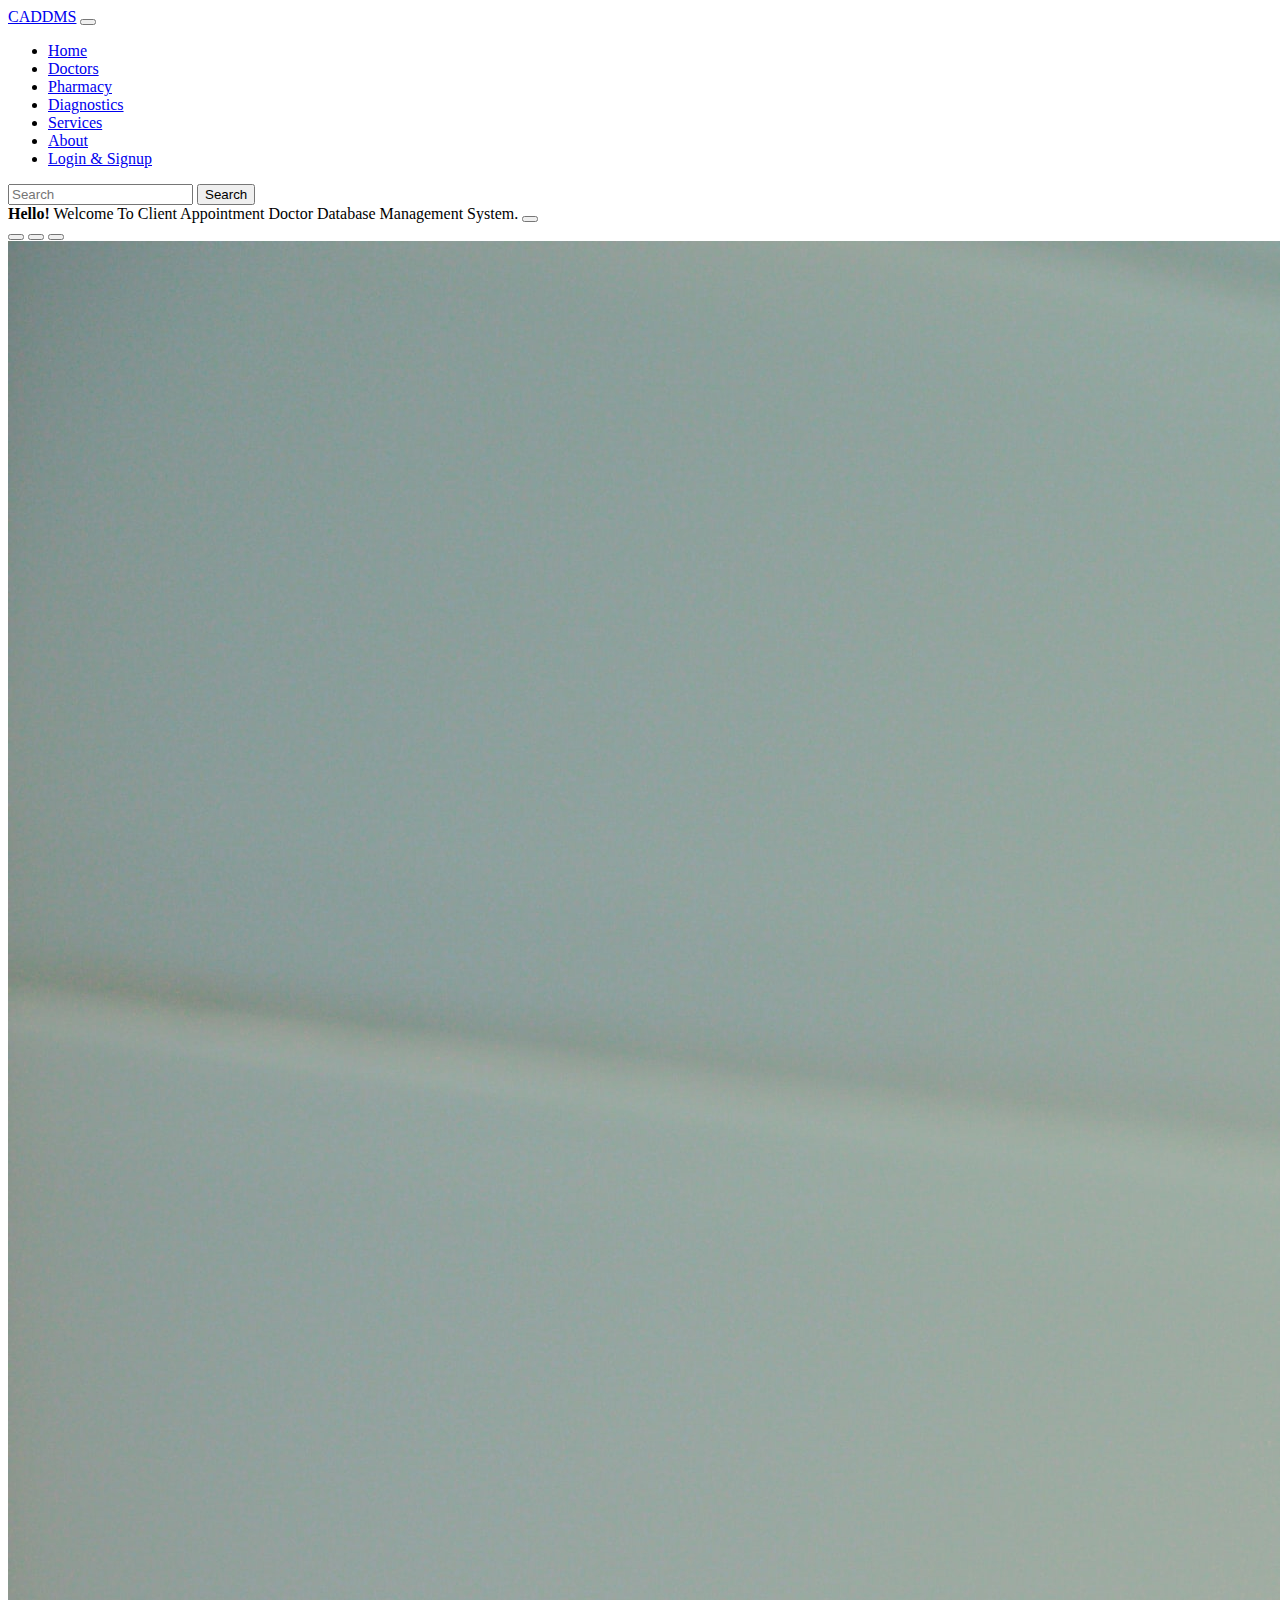
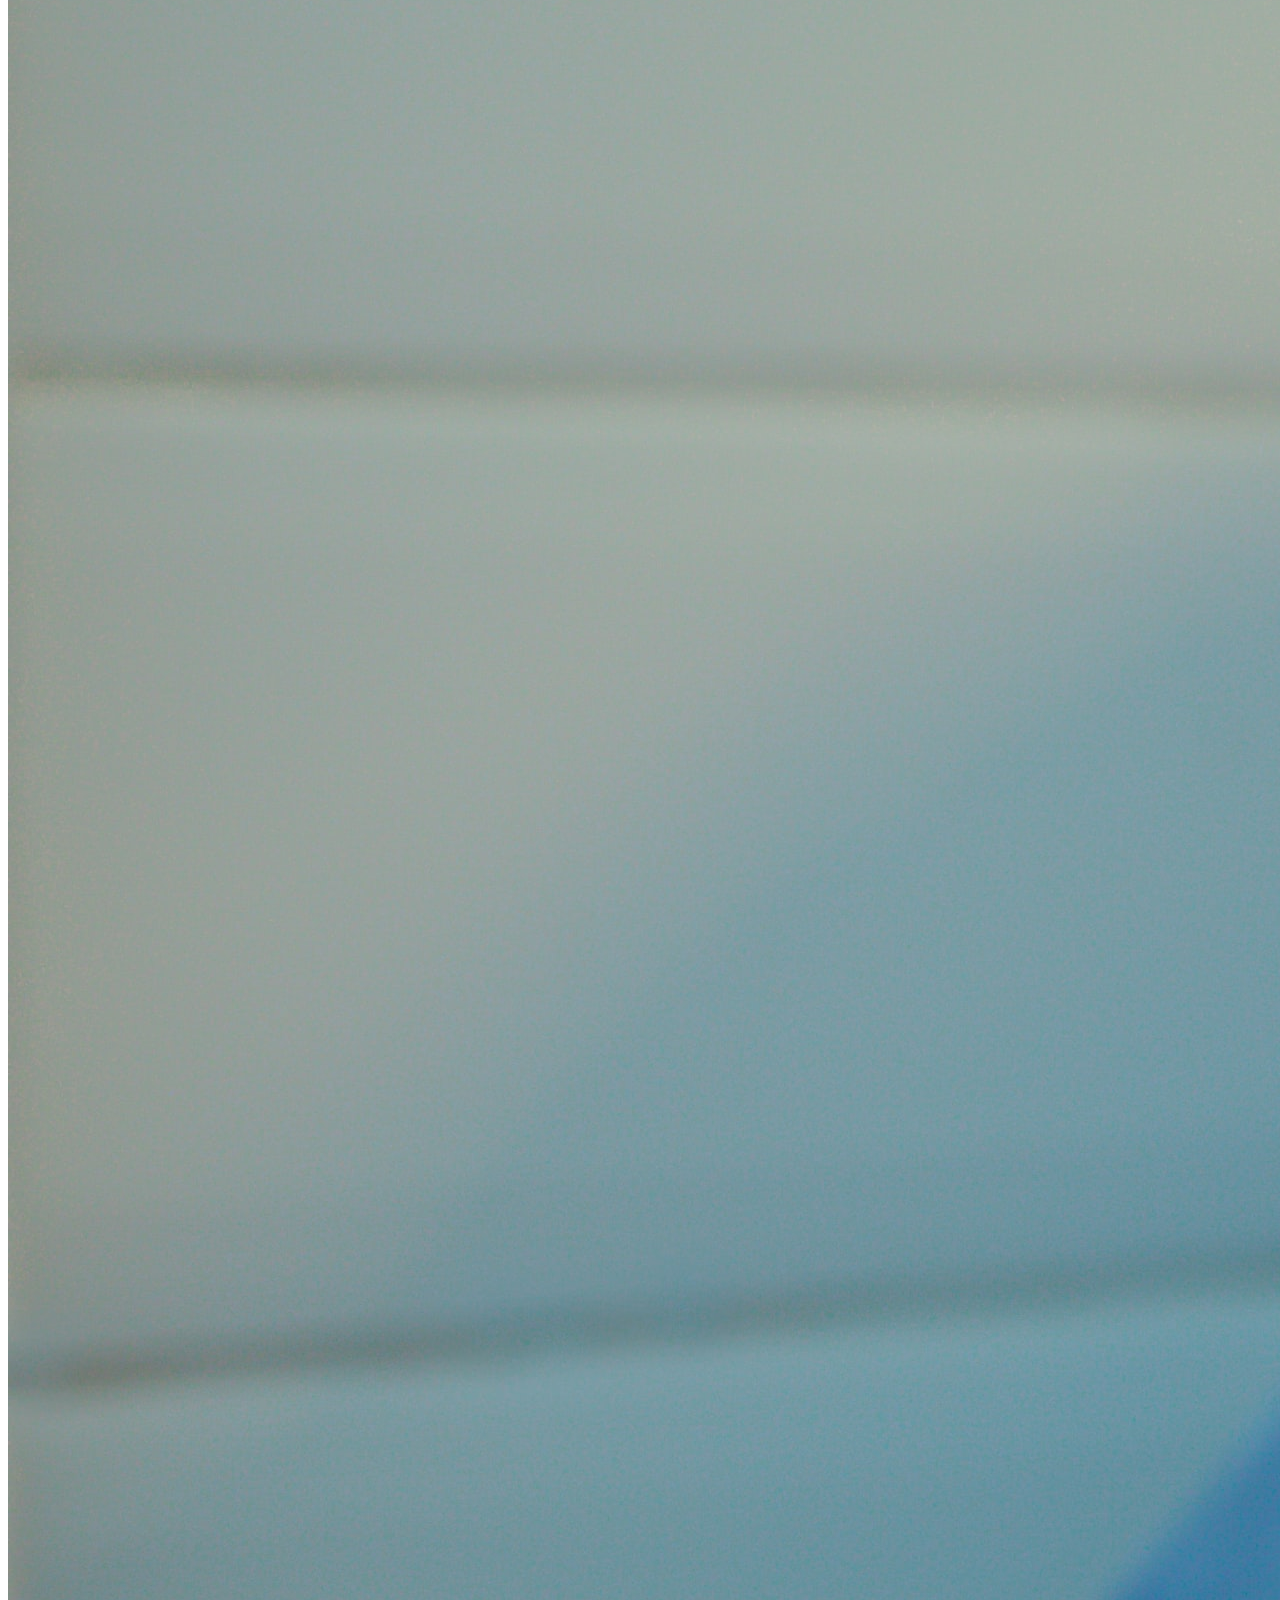
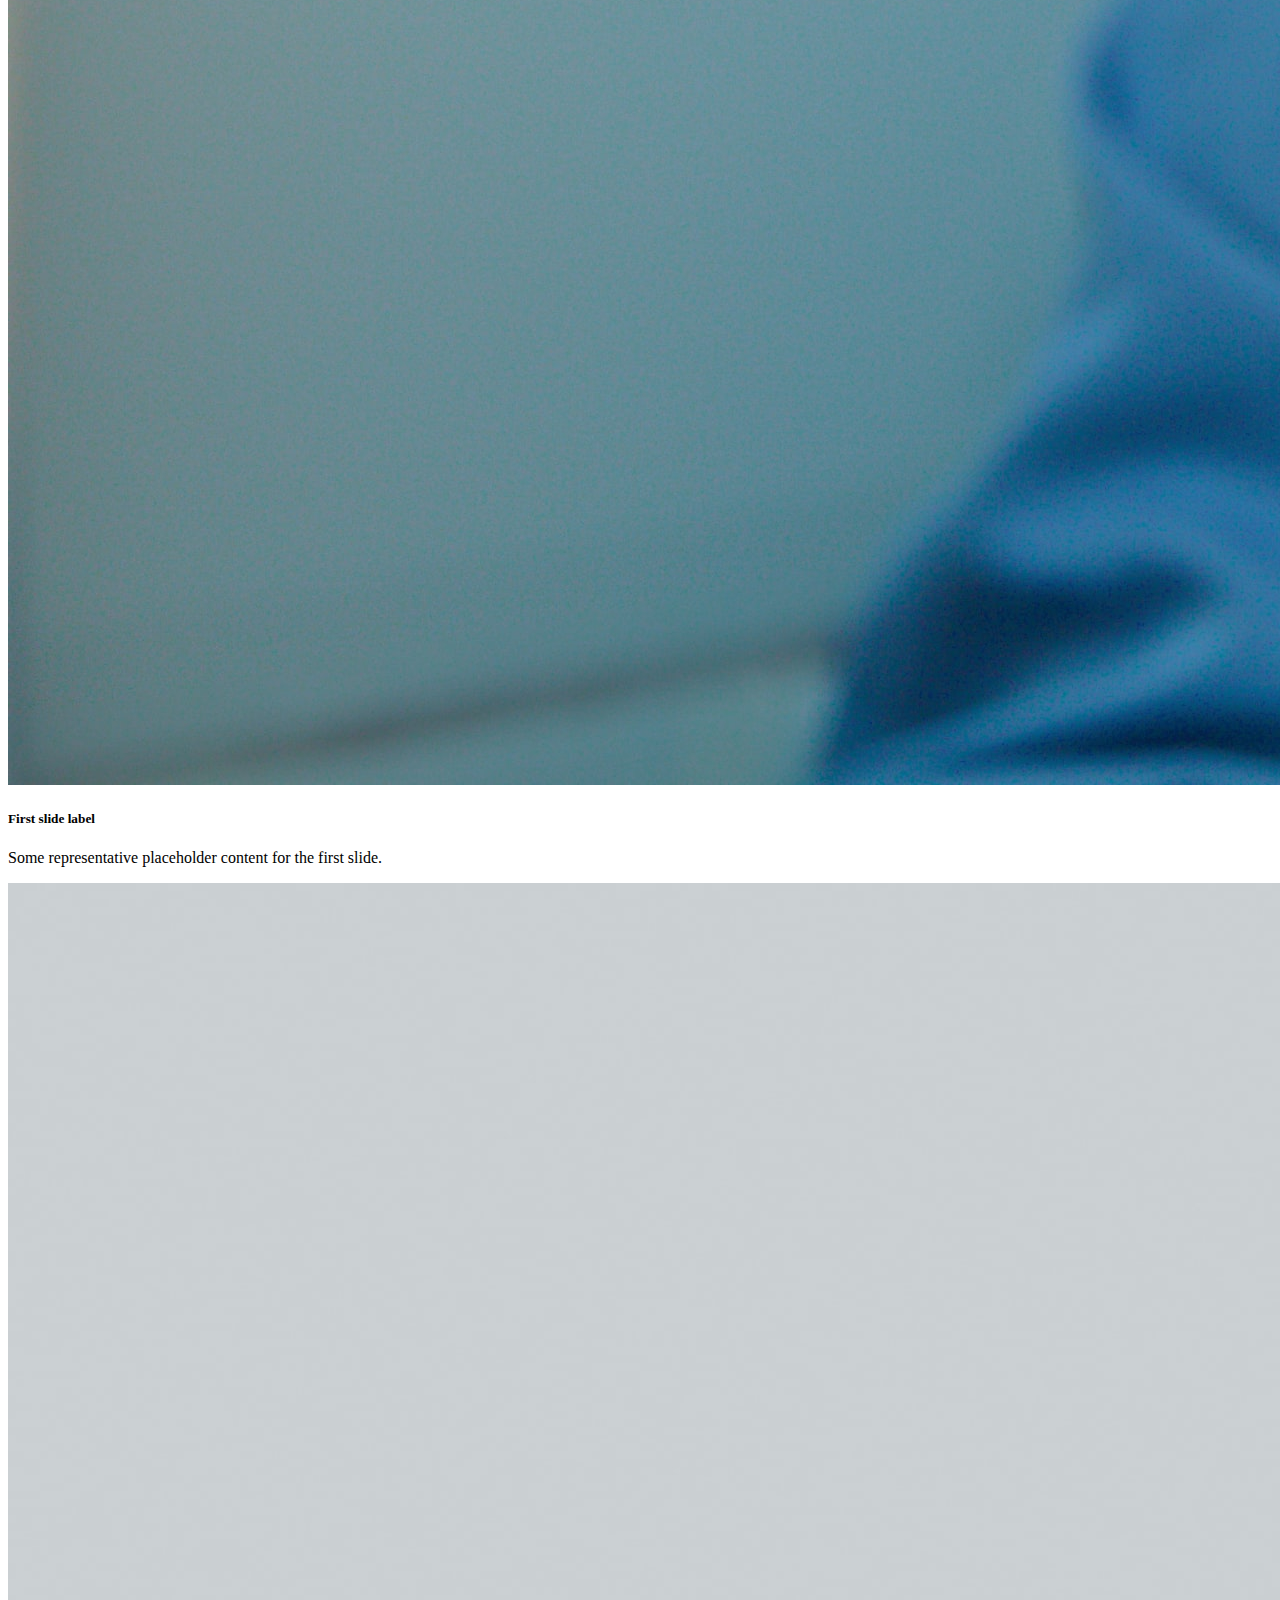
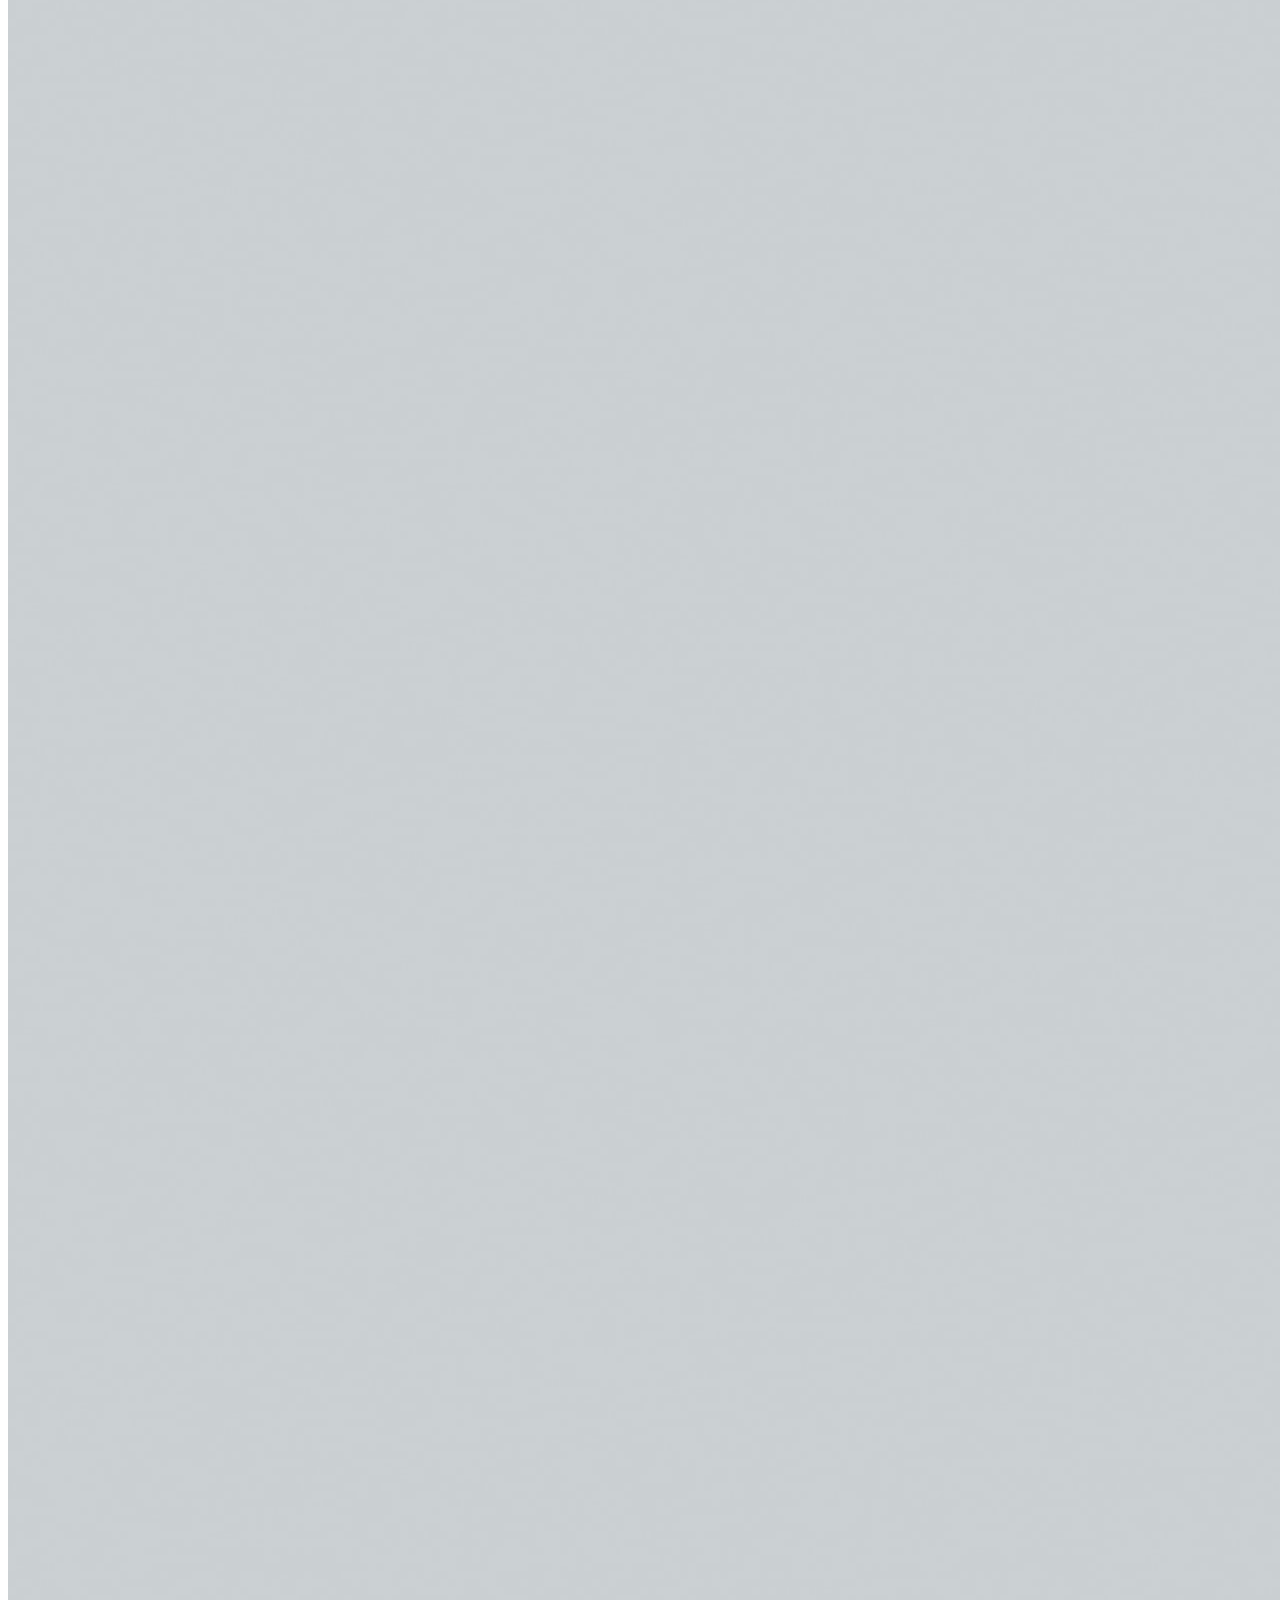
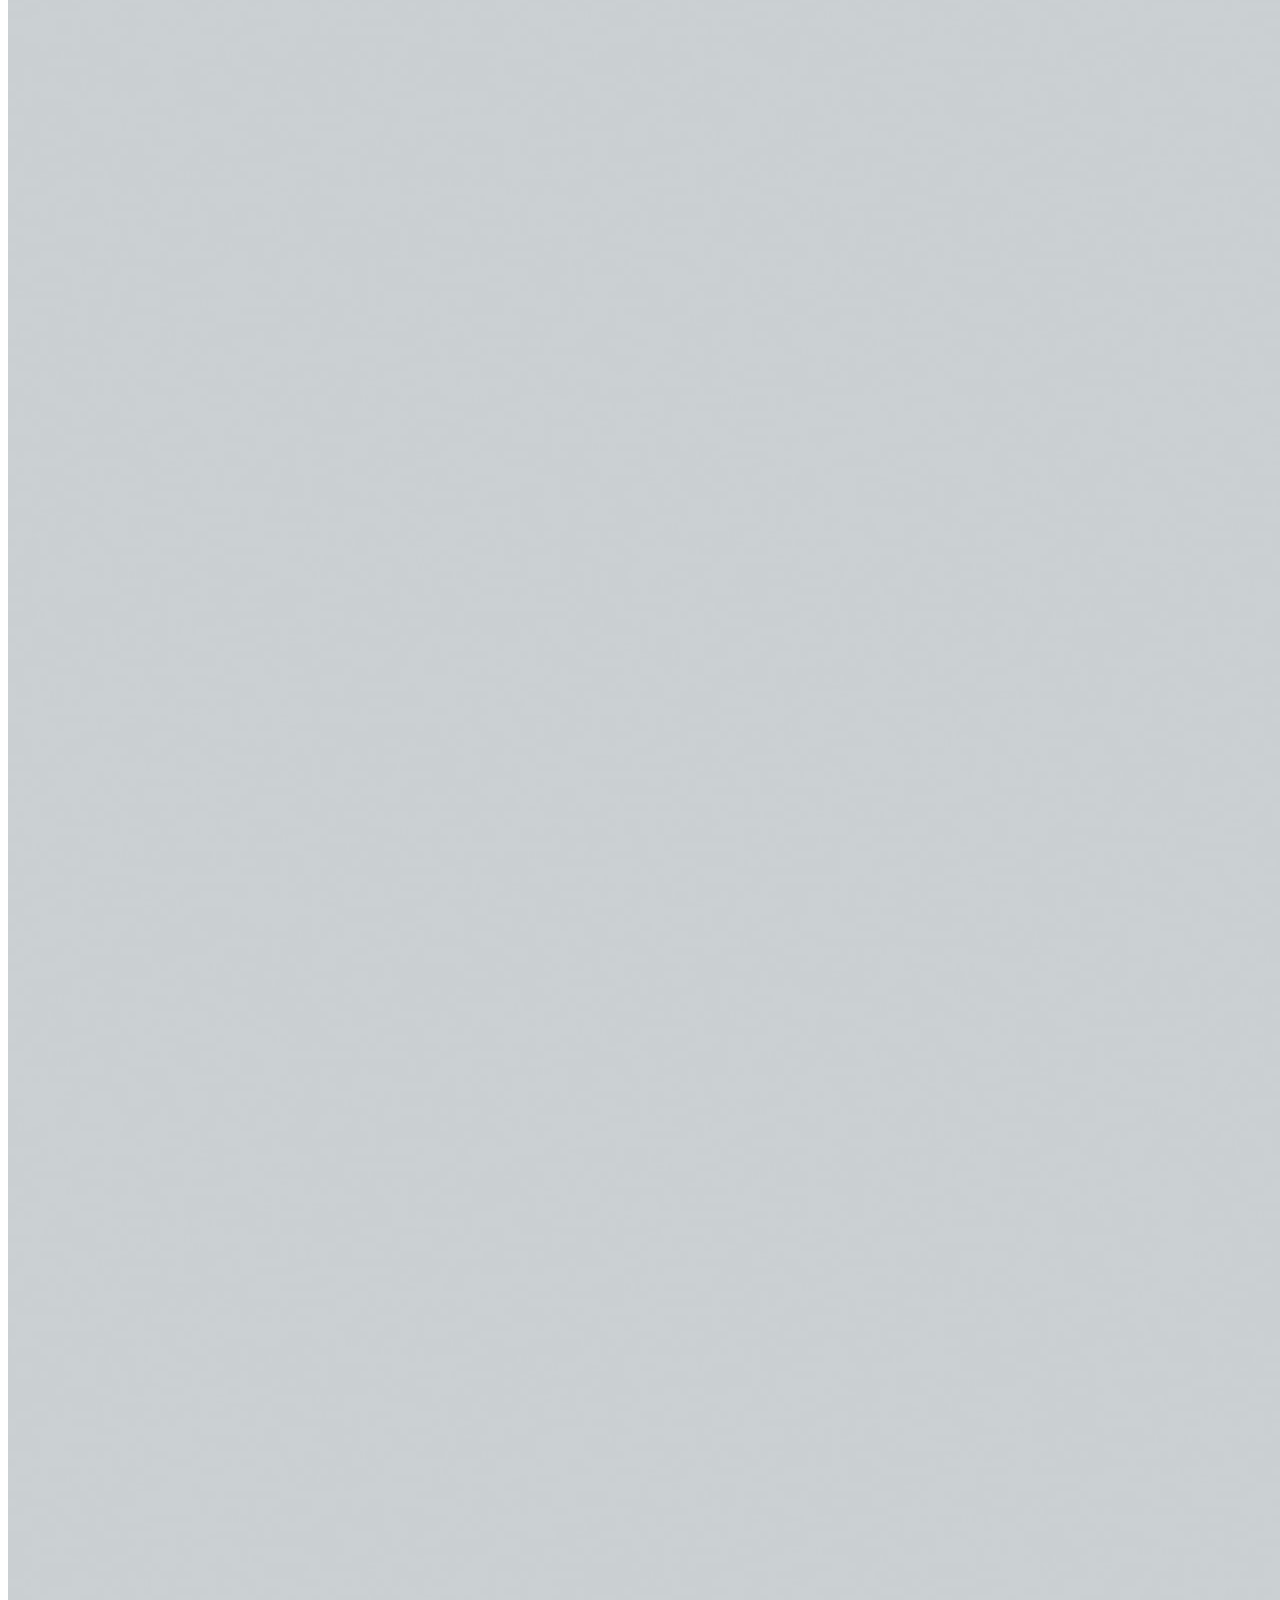
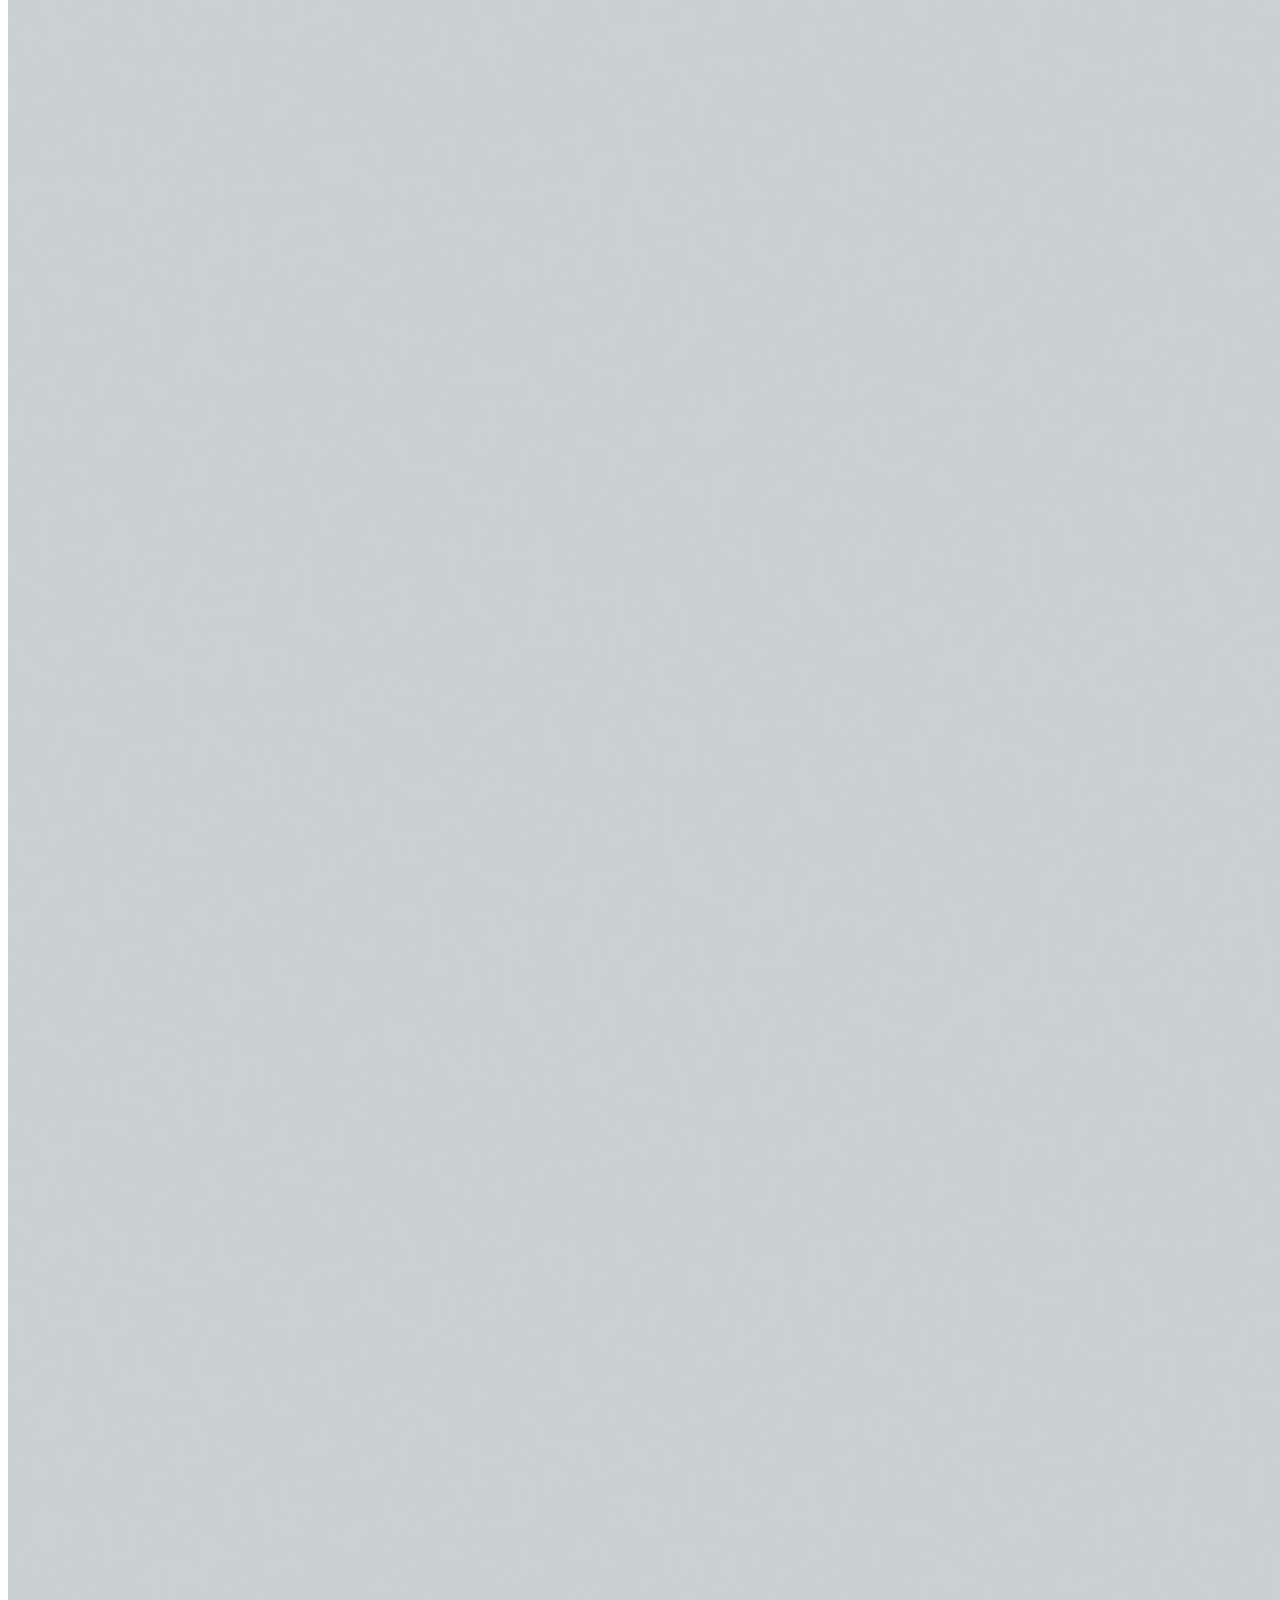
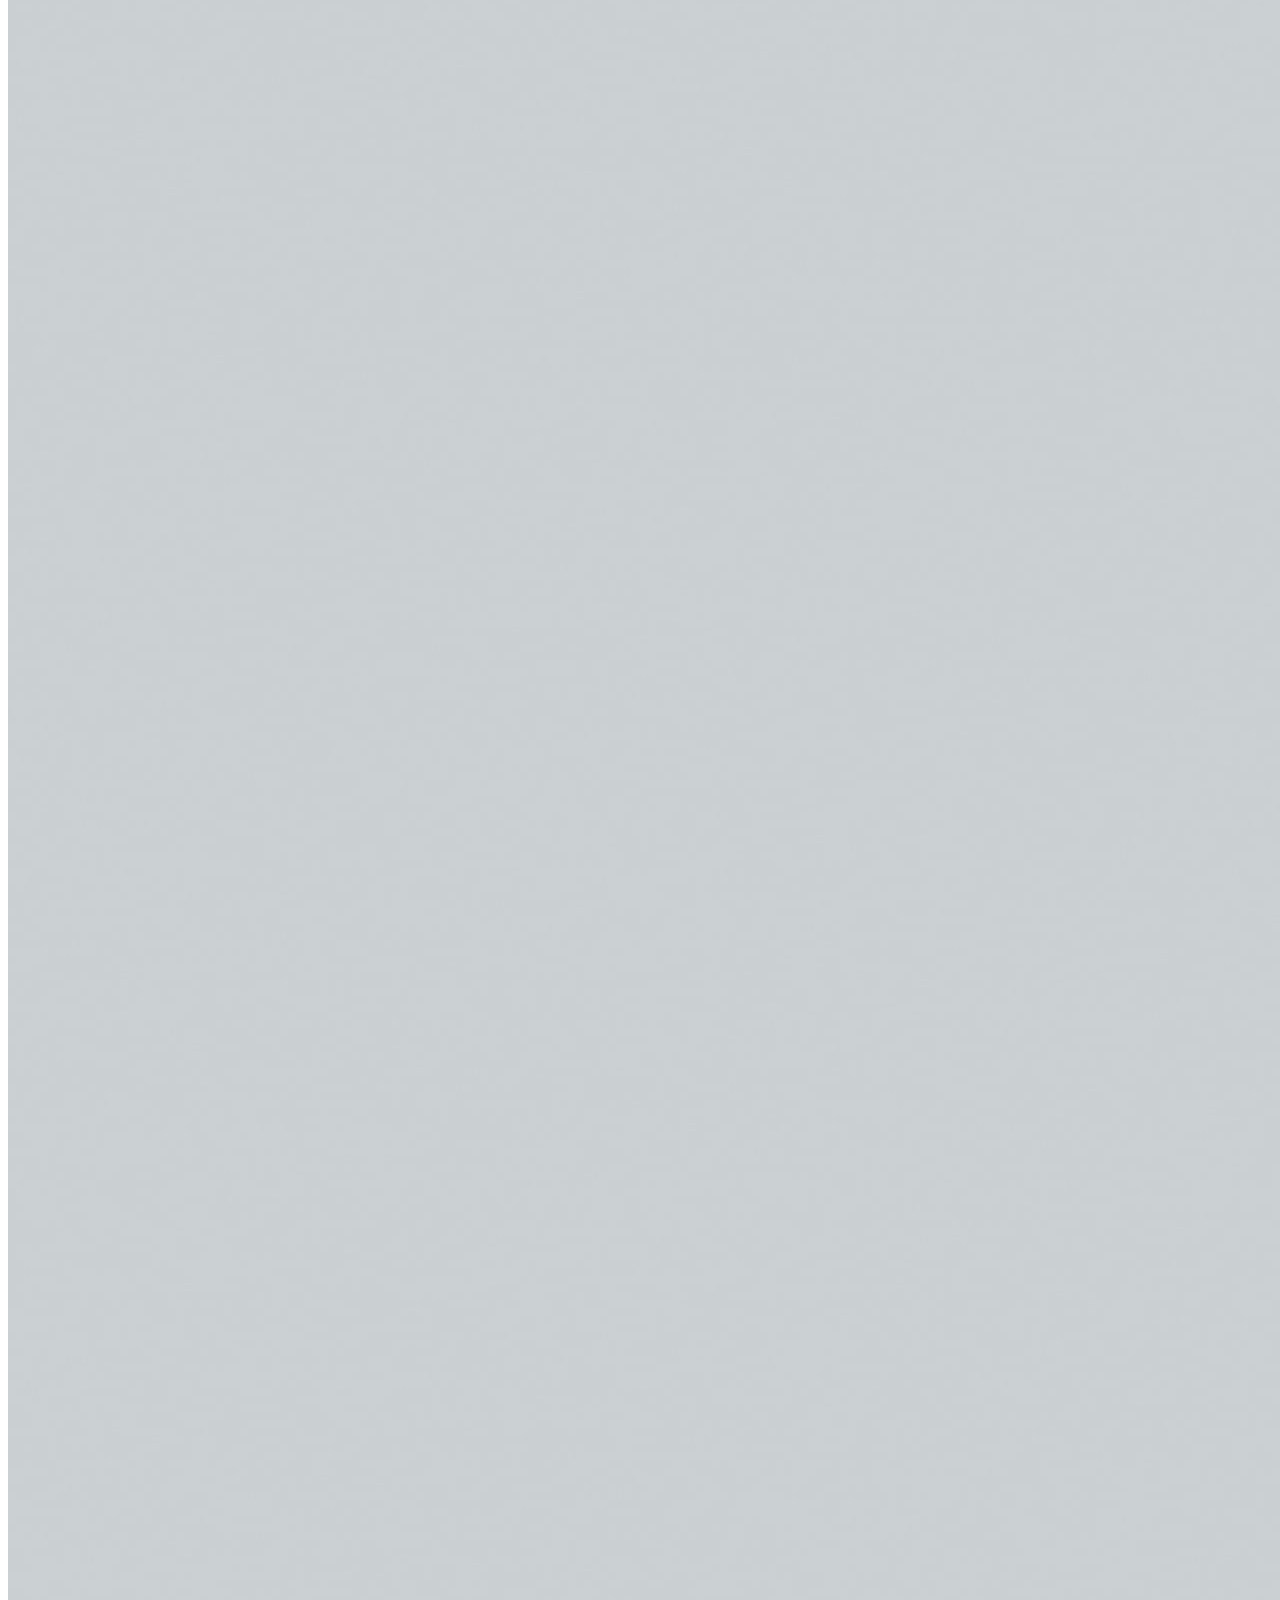
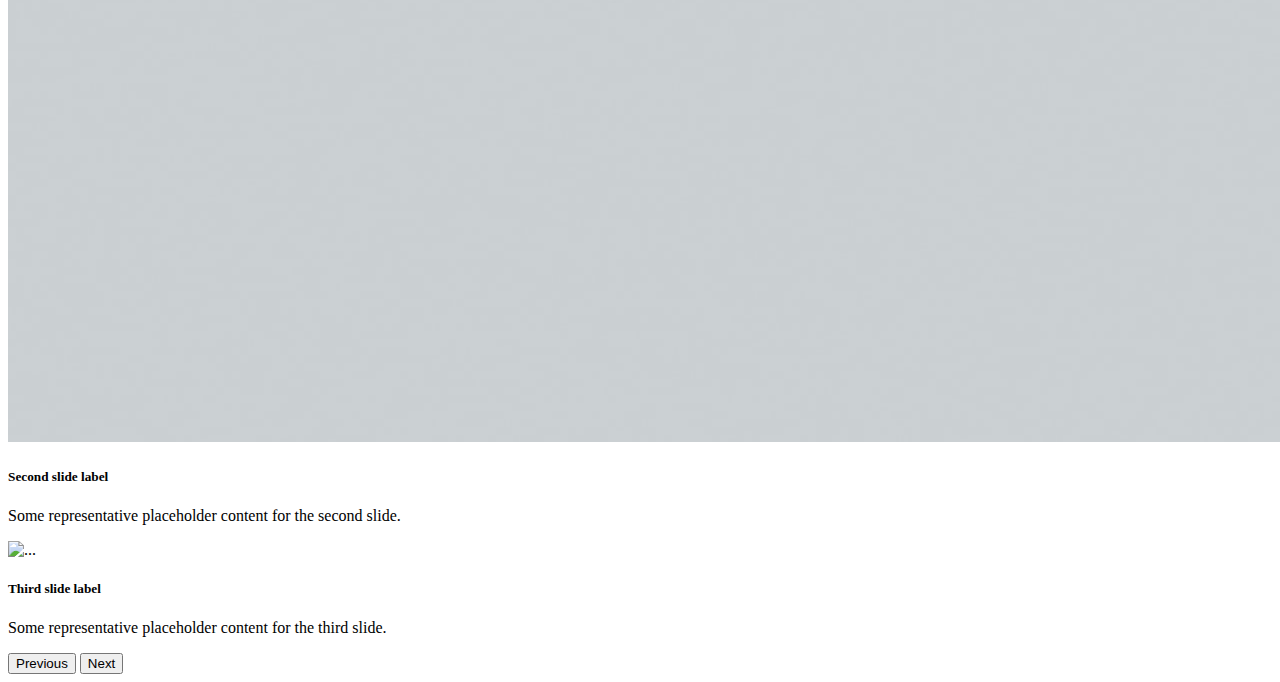
==== index.html @ d6600eea "Add files via upload" ====
<!doctype html>
<html lang="en">

<head>
    <!-- Required meta tags -->
    <meta charset="utf-8">
    <meta name="viewport" content="width=device-width, initial-scale=1">

    <!-- Bootstrap CSS -->
    <link href="https://cdn.jsdelivr.net/npm/bootstrap@5.0.0-beta2/dist/css/bootstrap.min.css" rel="stylesheet"
        integrity="sha384-BmbxuPwQa2lc/FVzBcNJ7UAyJxM6wuqIj61tLrc4wSX0szH/Ev+nYRRuWlolflfl" crossorigin="anonymous">

    <title>CADDMS - For a healthy society
    </title>
</head>

<body>
    <nav class="navbar navbar-expand-lg navbar-dark bg-dark">
        <div class="container-fluid">
            <a class="navbar-brand" href="#">CADDMS</a>
            <button class="navbar-toggler" type="button" data-bs-toggle="collapse"
                data-bs-target="#navbarSupportedContent" aria-controls="navbarSupportedContent" aria-expanded="false"
                aria-label="Toggle navigation">
                <span class="navbar-toggler-icon"></span>
            </button>
            <div class="collapse navbar-collapse" id="navbarSupportedContent">
                <ul class="navbar-nav me-auto mb-2 mb-lg-0">
                    <li class="nav-item">
                        <a class="nav-link" aria-current="page" href="/home.html">Home</a>
                    </li>
                    <li class="nav-item">
                        <a class="nav-link" href="/doctors.html">Doctors</a>
                    </li>
                    <li class="nav-item">
                        <a class="nav-link" href="/pharmacy.html">Pharmacy</a>
                    </li>

                    <li class="nav-item">
                        <a class="nav-link" href="/diagnostics.html">Diagnostics</a>
                    </li>
                    <li class="nav-item">
                        <a class="nav-link" href="/services.html">Services</a>
                    </li>
                    <li class="nav-item">
                        <a class="nav-link" href="/about.html">About</a>
                    </li>
                    <li class="nav-item">
                        <a class="nav-link" href="/login&signup.html">Login & Signup</a>
                    </li>

                </ul>
                <form class="d-flex">
                    <input class="form-control me-2" type="search" placeholder="Search" aria-label="Search">
                    <button class="btn btn-outline-success" type="submit">Search</button>
                </form>
            </div>
        </div>
    </nav>

    <div class="alert alert-success alert-dismissible fade show" role="alert">
        <strong>Hello!</strong> Welcome To Client Appointment Doctor Database Management System.
        <button type="button" class="btn-close" data-bs-dismiss="alert" aria-label="Close"></button>
    </div>

    </div>
    <div id="carouselExampleDark" class="carousel slide carousel-fade" data-bs-ride="carousel">
        <div class="carousel-indicators">
            <button type="button" data-bs-target="#carouselExampleDark" data-bs-slide-to="0" class="active"
                aria-current="true" aria-label="Slide 1"></button>
            <button type="button" data-bs-target="#carouselExampleDark" data-bs-slide-to="1"
                aria-label="Slide 2"></button>
            <button type="button" data-bs-target="#carouselExampleDark" data-bs-slide-to="2"
                aria-label="Slide 3"></button>
        </div>
        <div class="carousel-inner">
            <div class="carousel-item active" data-bs-interval="10000">
                <img src="1.jpg.jpg" class="d-block w-100" alt="...">
                <div class="carousel-caption d-none d-md-block">
                    <h5>First slide label</h5>
                    <p>Some representative placeholder content for the first slide.</p>
                </div>
            </div>
            <div class="carousel-item" data-bs-interval="2000">
                <img src="2.jpg.jpg" class="d-block w-100" alt="...">
                <div class="carousel-caption d-none d-md-block">
                    <h5>Second slide label</h5>
                    <p>Some representative placeholder content for the second slide.</p>
                </div>
            </div>
            <div class="carousel-item">
                <img src="3.jpg.jpg" class="d-block w-100" alt="...">
                <div class="carousel-caption d-none d-md-block">
                    <h5>Third slide label</h5>
                    <p>Some representative placeholder content for the third slide.</p>
                </div>
            </div>
        </div>
        <button class="carousel-control-prev" type="button" data-bs-target="#carouselExampleDark" data-bs-slide="prev">
            <span class="carousel-control-prev-icon" aria-hidden="true"></span>
            <span class="visually-hidden">Previous</span>
        </button>
        <button class="carousel-control-next" type="button" data-bs-target="#carouselExampleDark" data-bs-slide="next">
            <span class="carousel-control-next-icon" aria-hidden="true"></span>
            <span class="visually-hidden">Next</span>
        </button>
    </div>
    <!-- Optional JavaScript; choose one of the two! -->

    <!-- Option 1: Bootstrap Bundle with Popper -->
    <script src="https://cdn.jsdelivr.net/npm/bootstrap@5.0.0-beta2/dist/js/bootstrap.bundle.min.js"
        integrity="sha384-b5kHyXgcpbZJO/tY9Ul7kGkf1S0CWuKcCD38l8YkeH8z8QjE0GmW1gYU5S9FOnJ0"
        crossorigin="anonymous"></script>

    <!-- Option 2: Separate Popper and Bootstrap JS -->
    <!--
    <script src="https://cdn.jsdelivr.net/npm/@popperjs/core@2.6.0/dist/umd/popper.min.js" integrity="sha384-KsvD1yqQ1/1+IA7gi3P0tyJcT3vR+NdBTt13hSJ2lnve8agRGXTTyNaBYmCR/Nwi" crossorigin="anonymous"></script>
    <script src="https://cdn.jsdelivr.net/npm/bootstrap@5.0.0-beta2/dist/js/bootstrap.min.js" integrity="sha384-nsg8ua9HAw1y0W1btsyWgBklPnCUAFLuTMS2G72MMONqmOymq585AcH49TLBQObG" crossorigin="anonymous"></script>
    -->
</body>

</html>
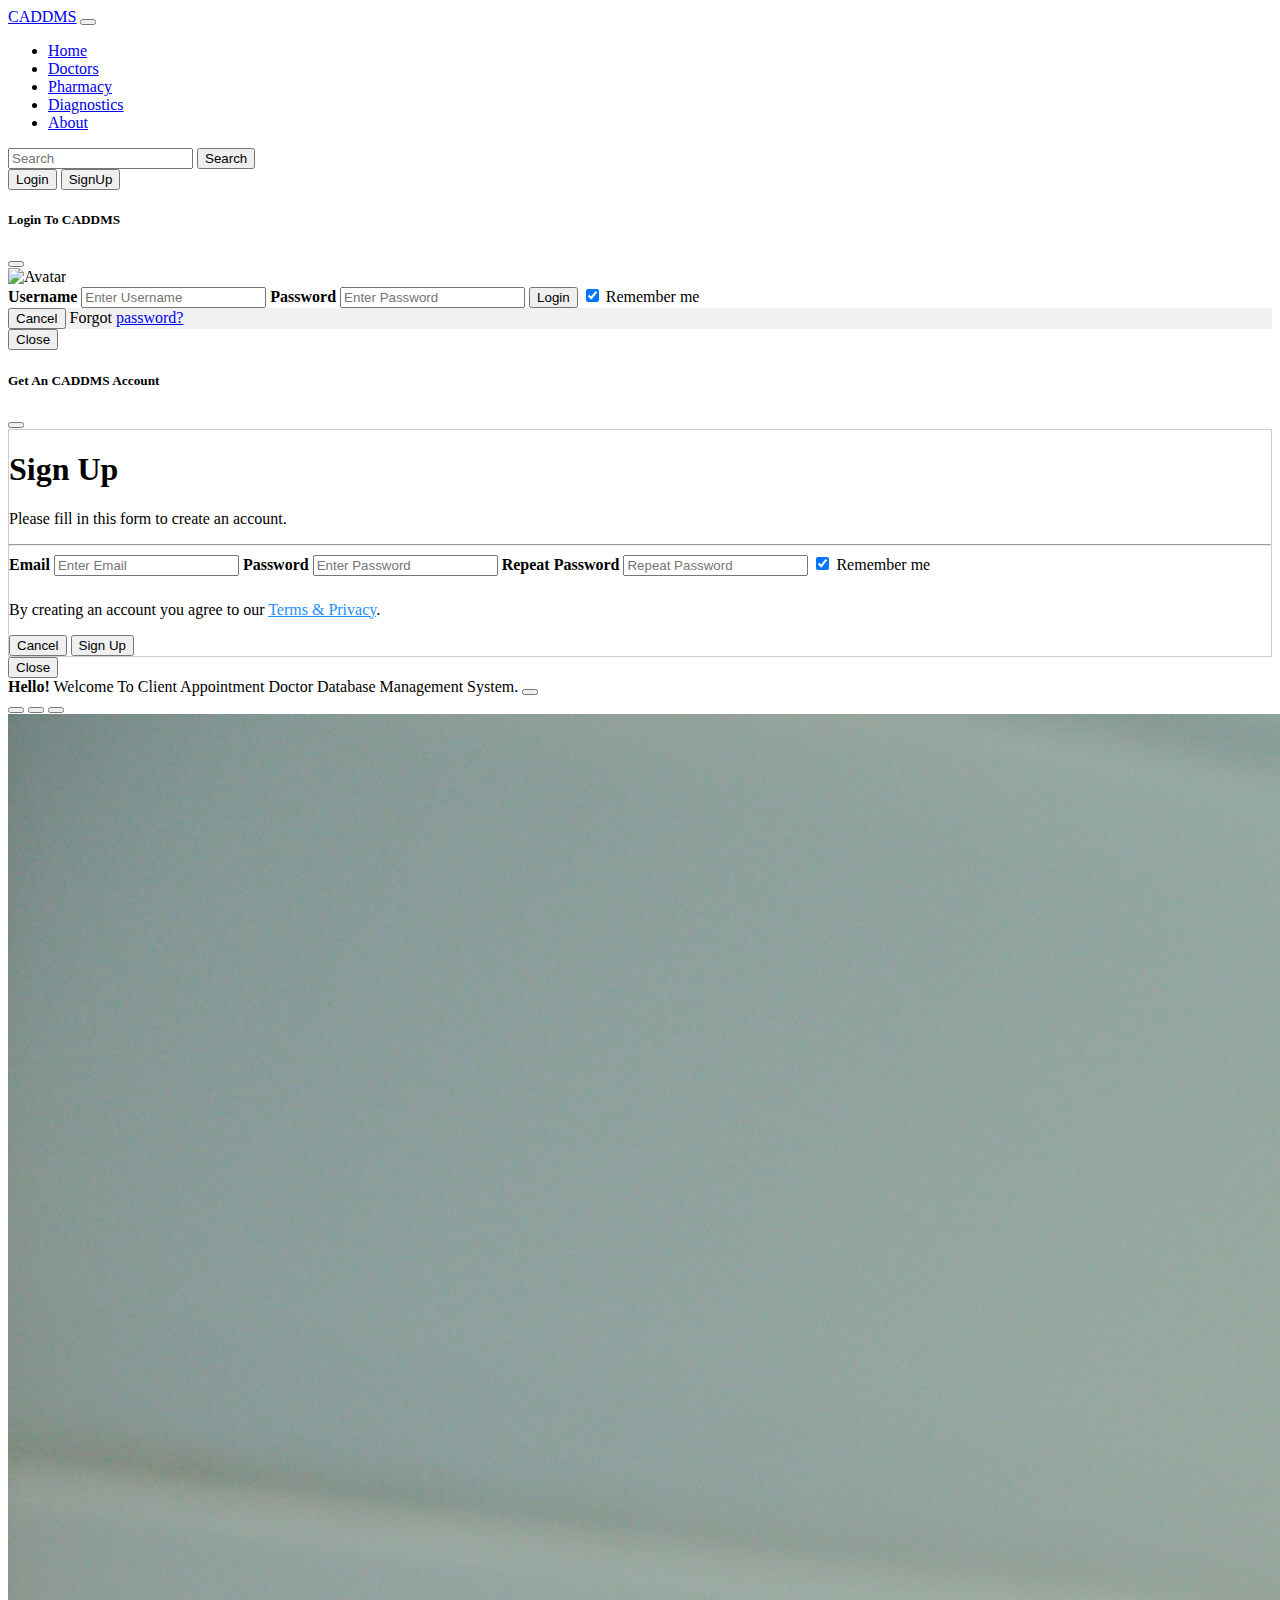
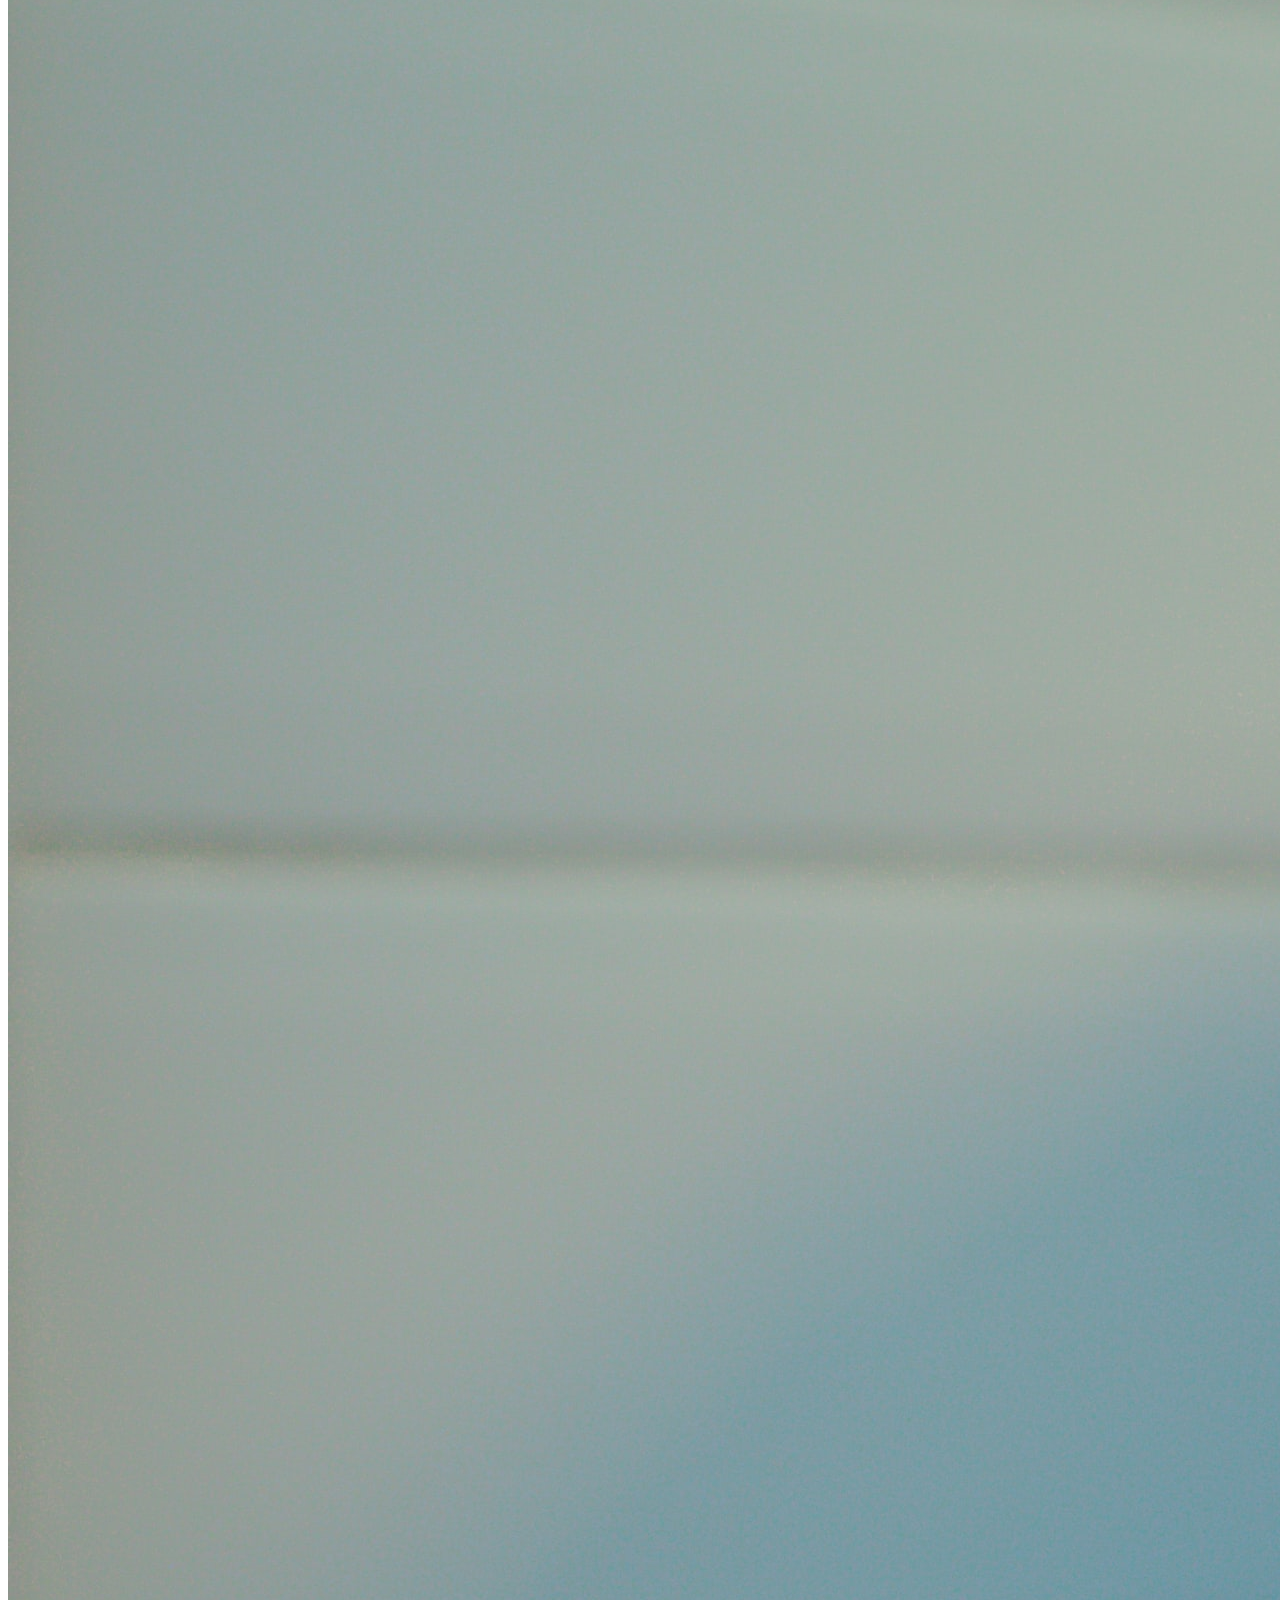
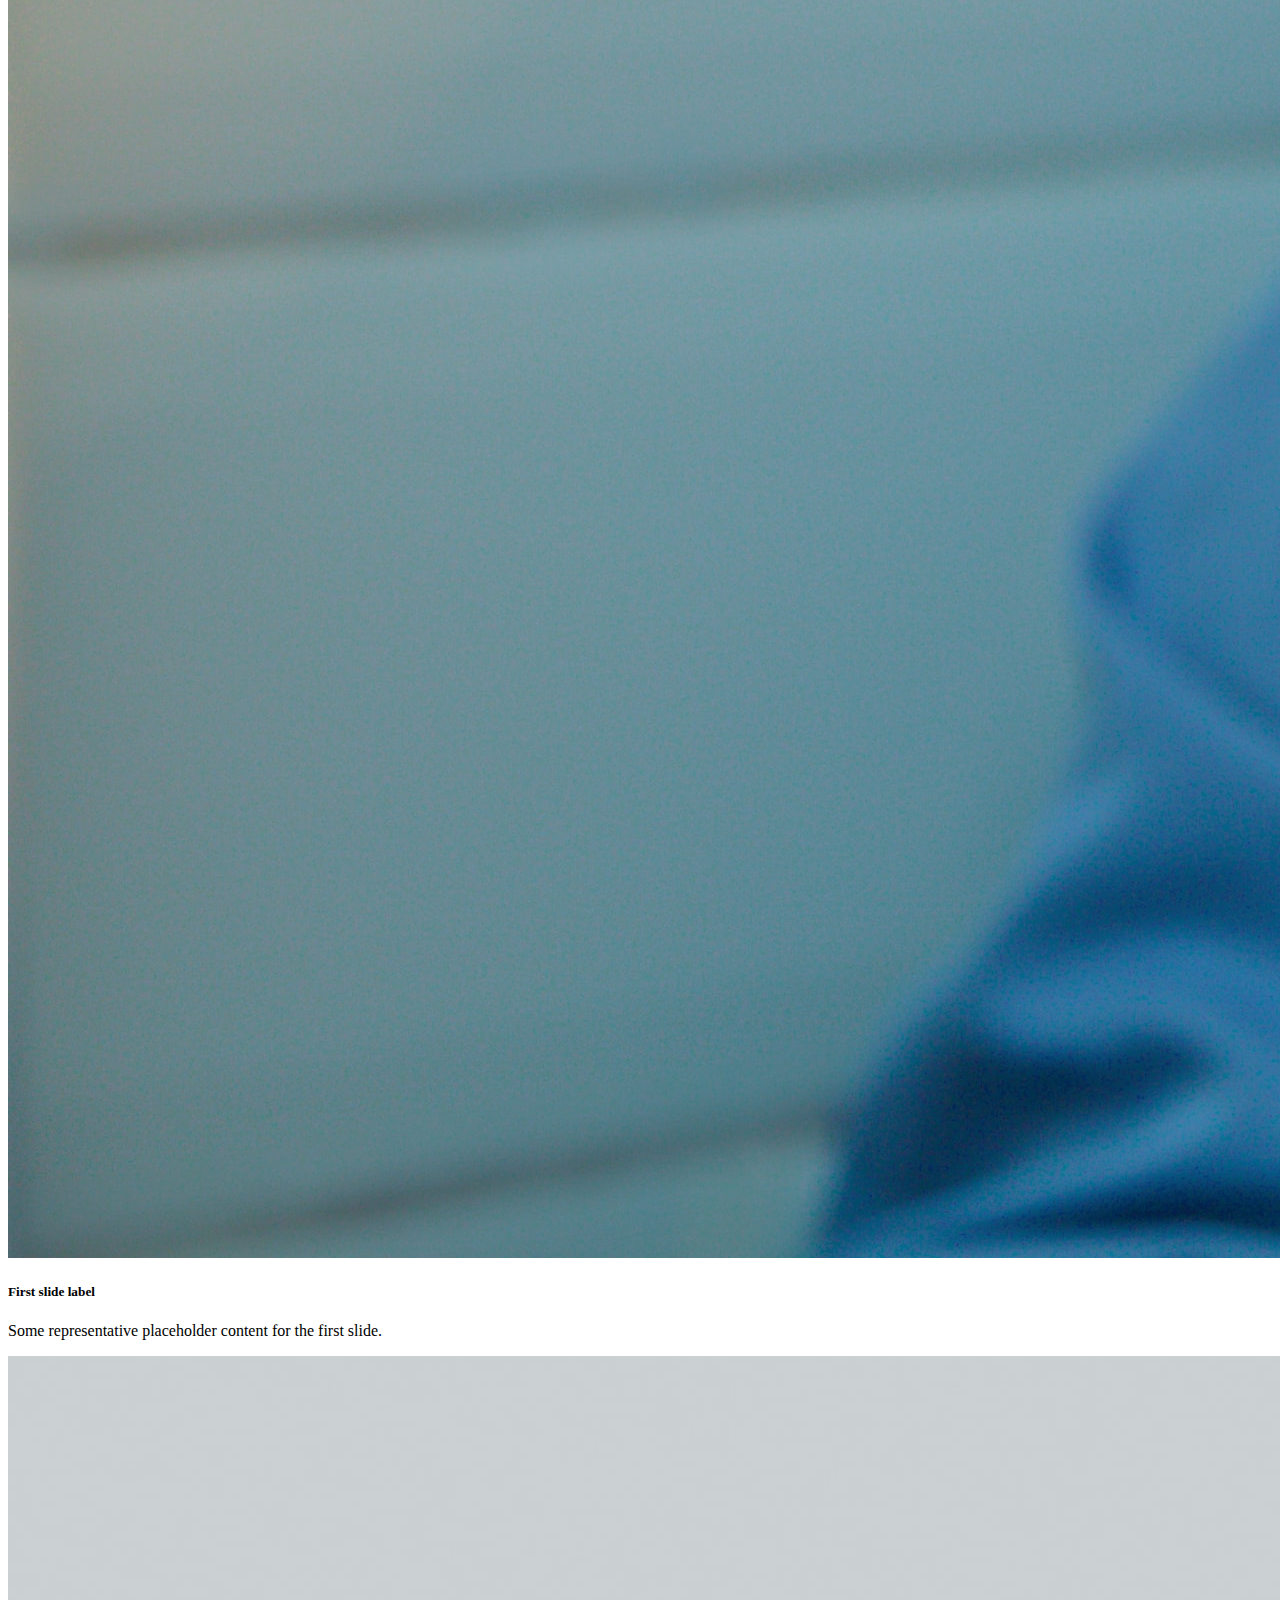
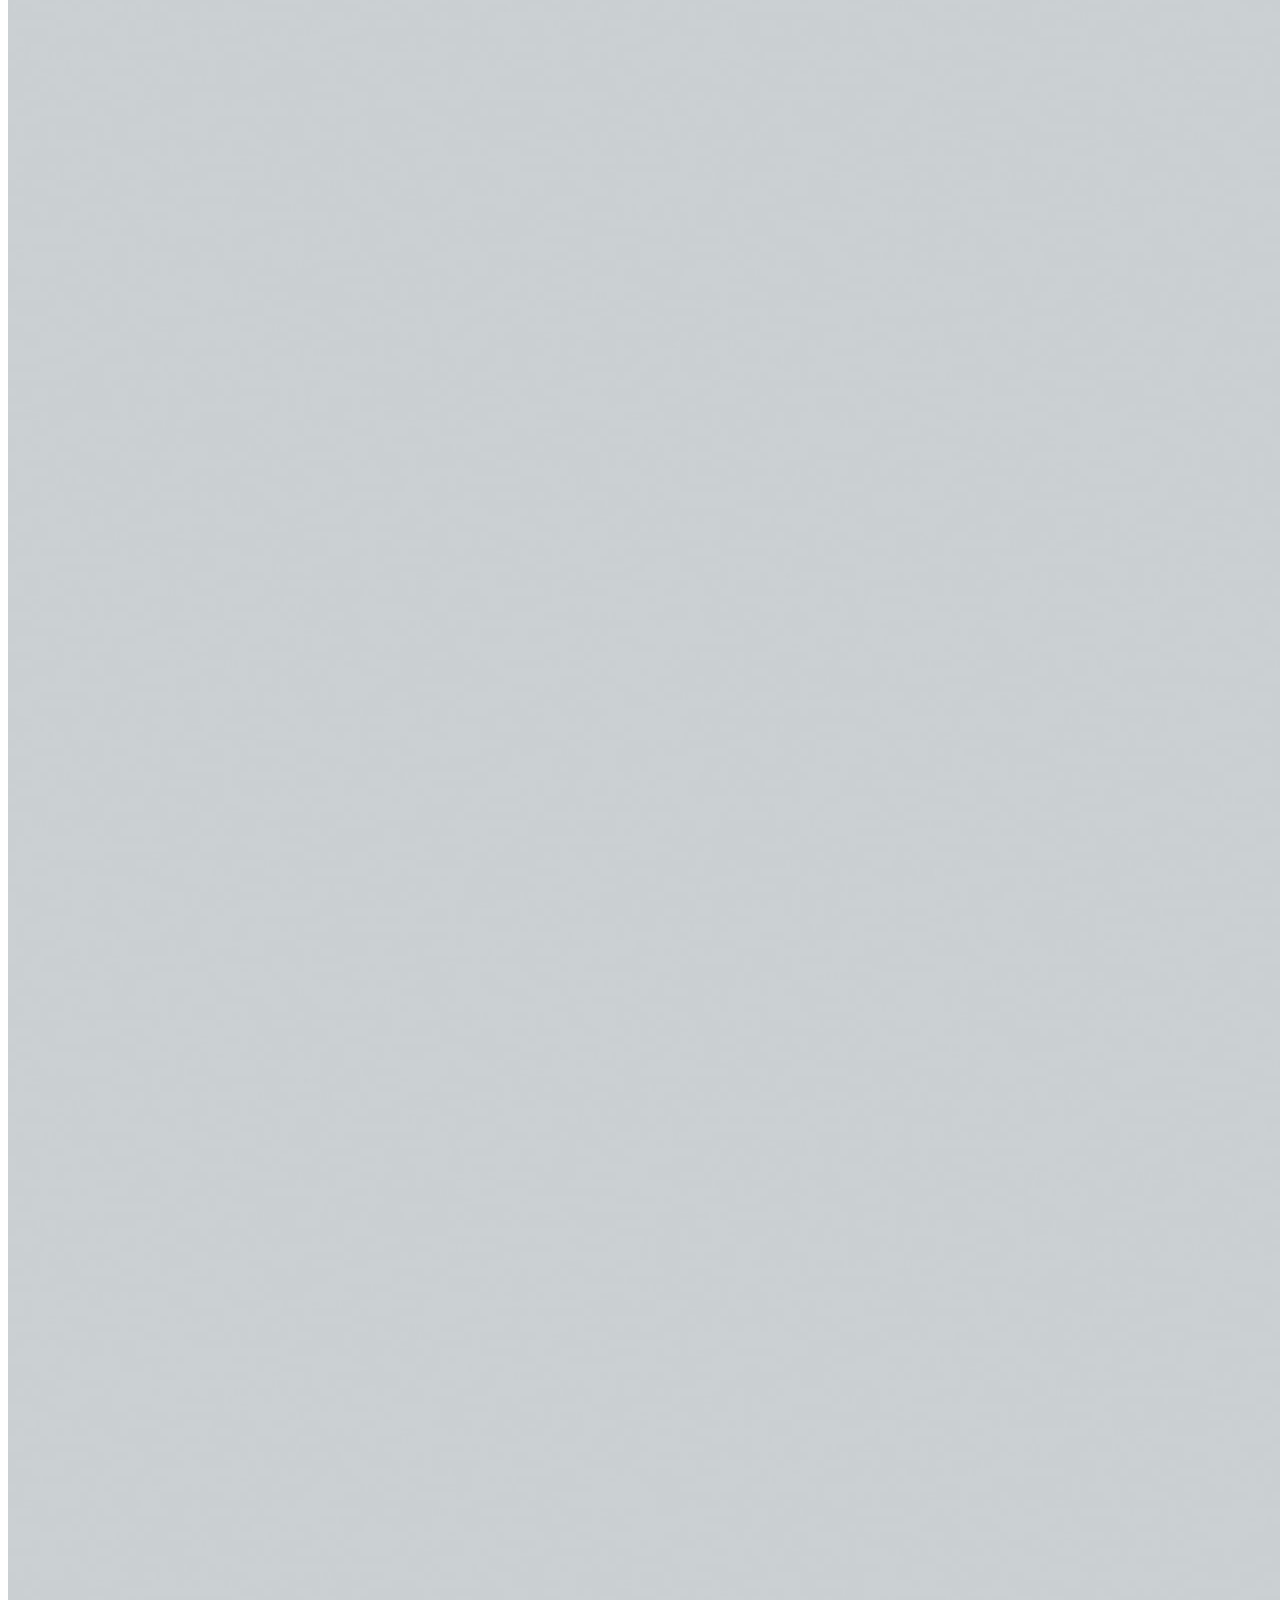
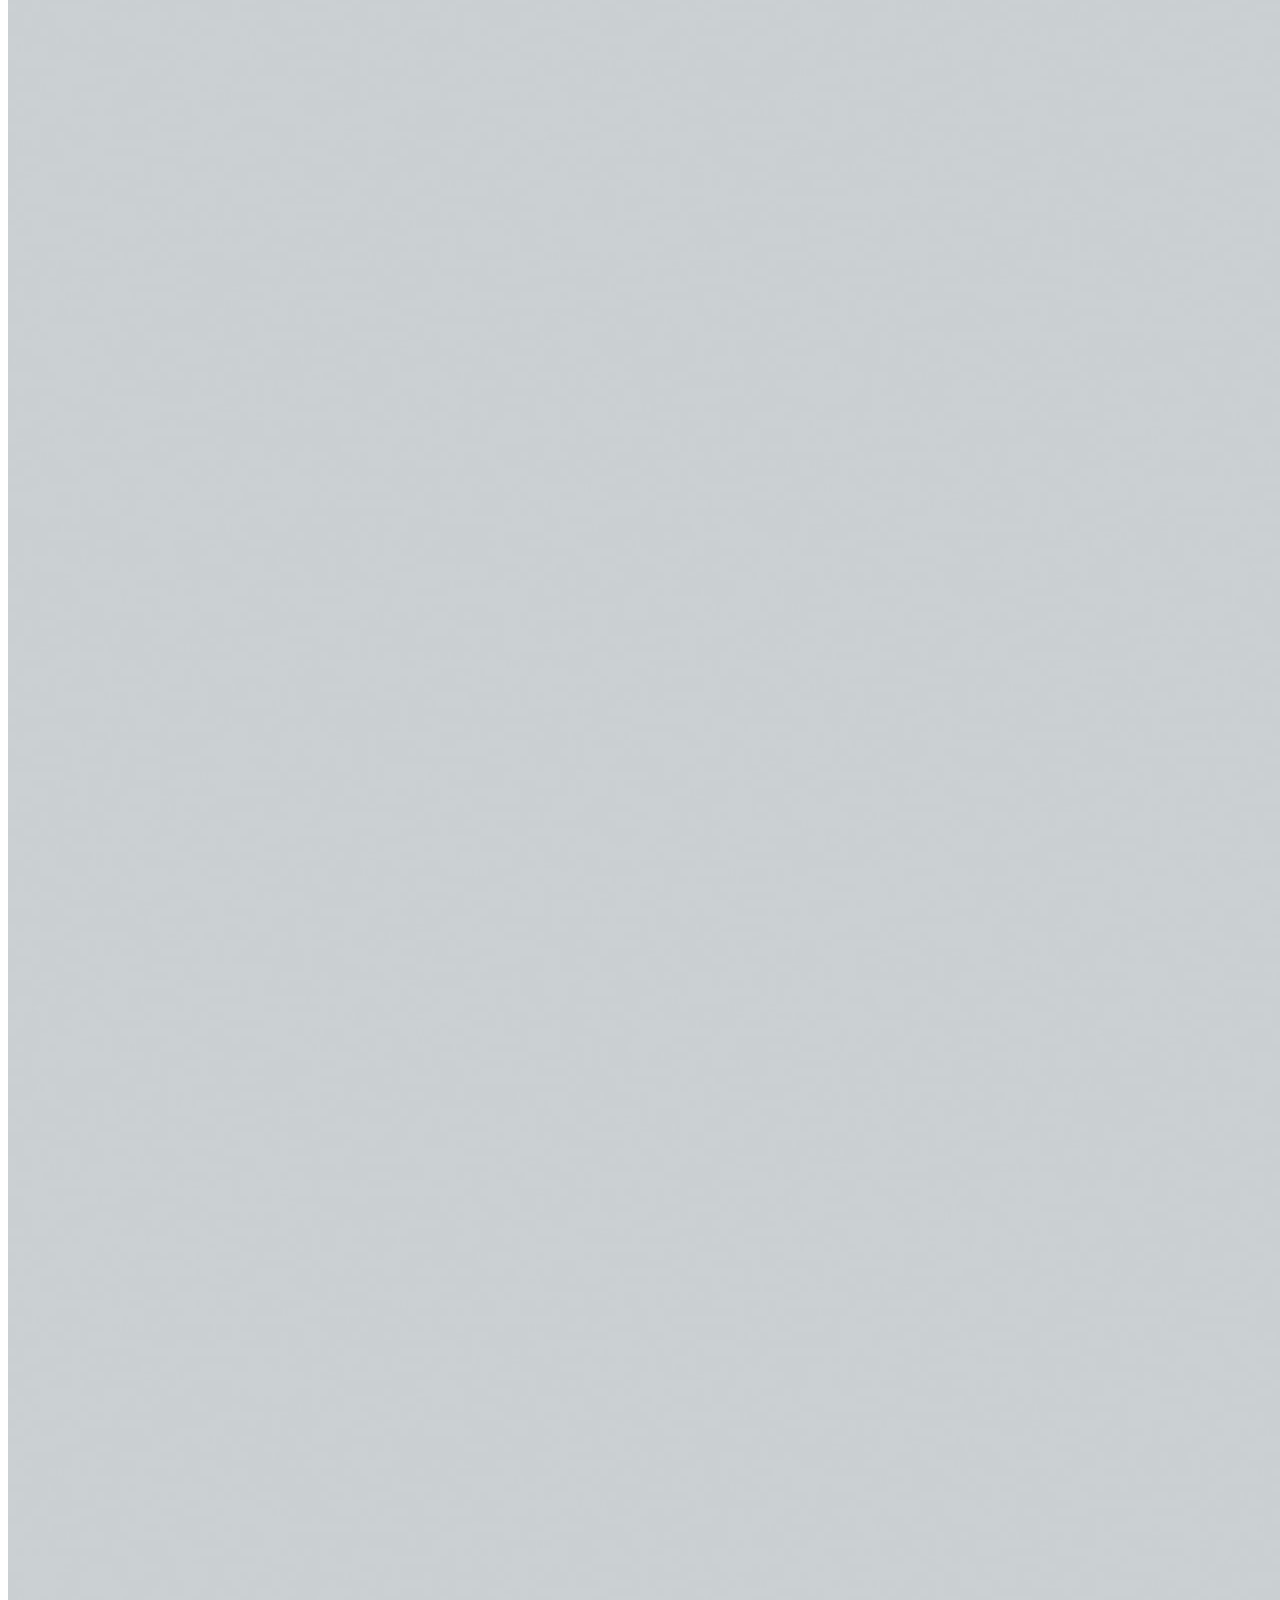
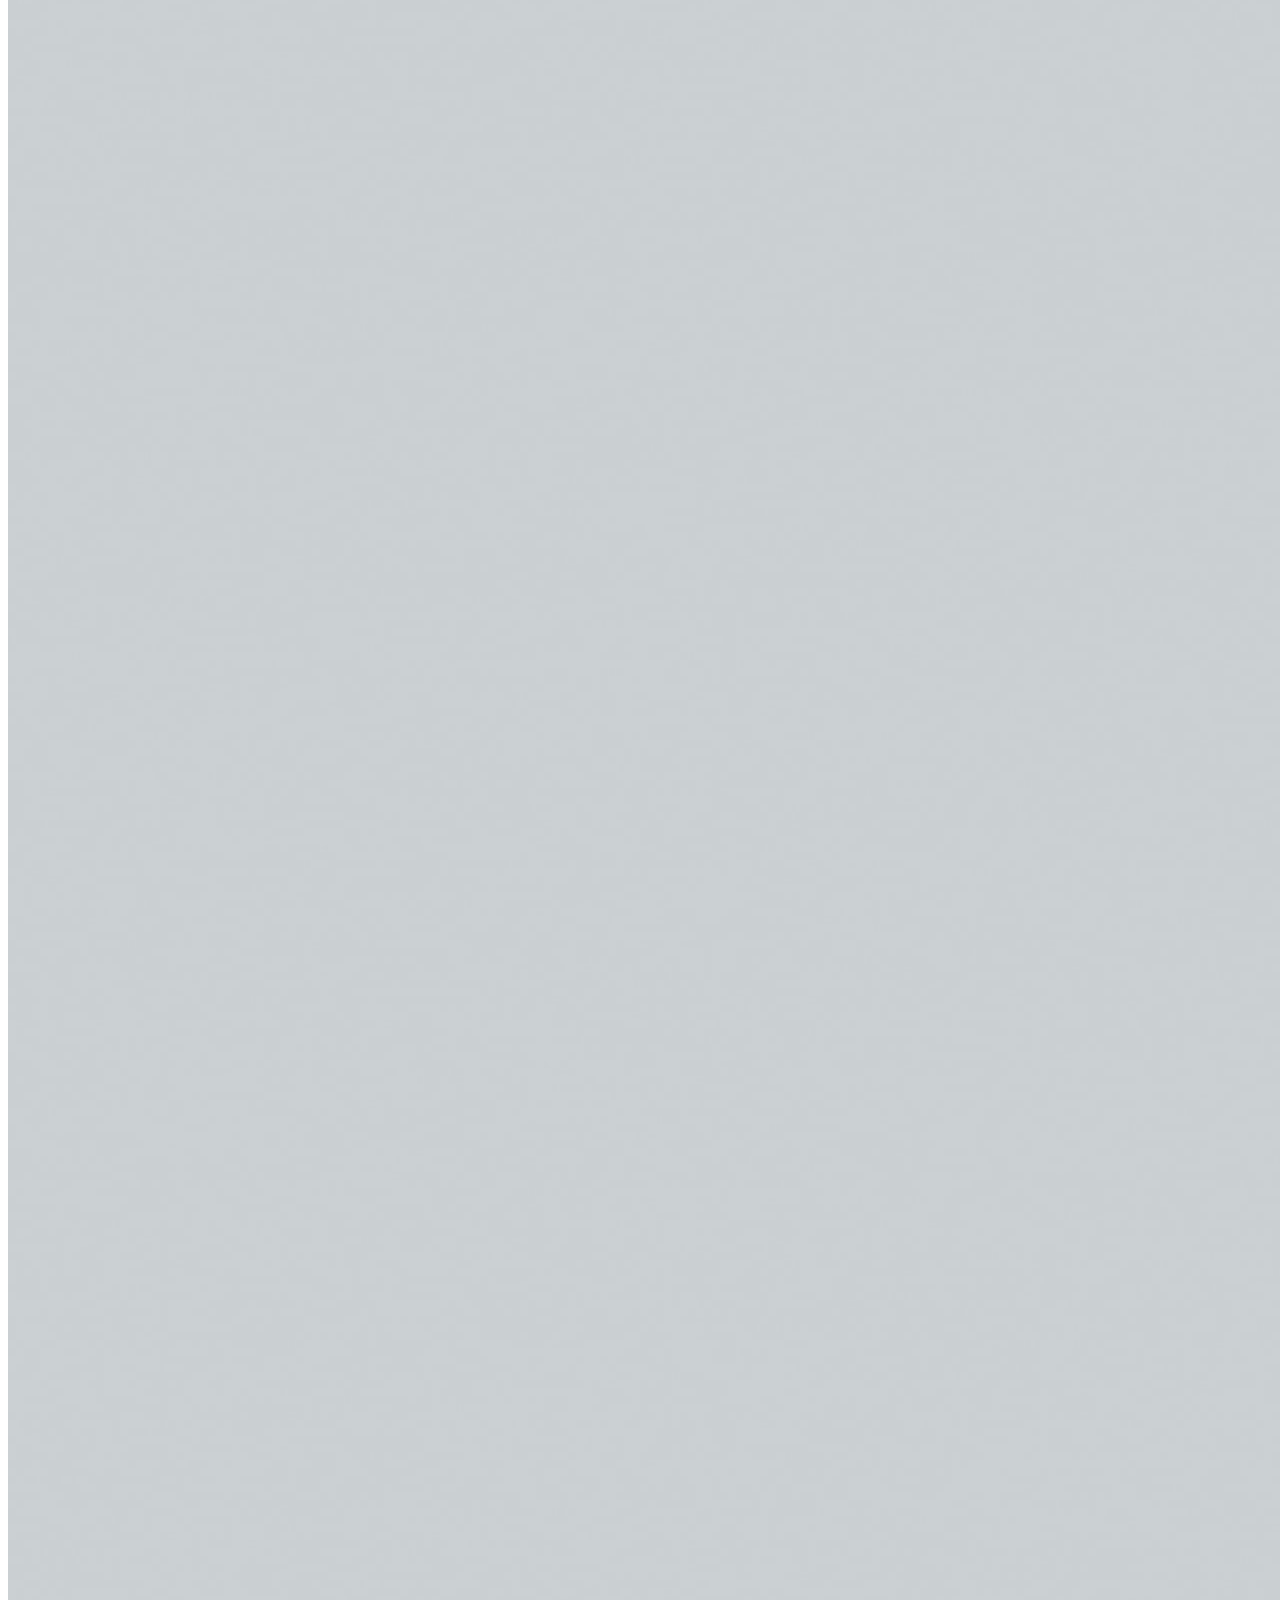
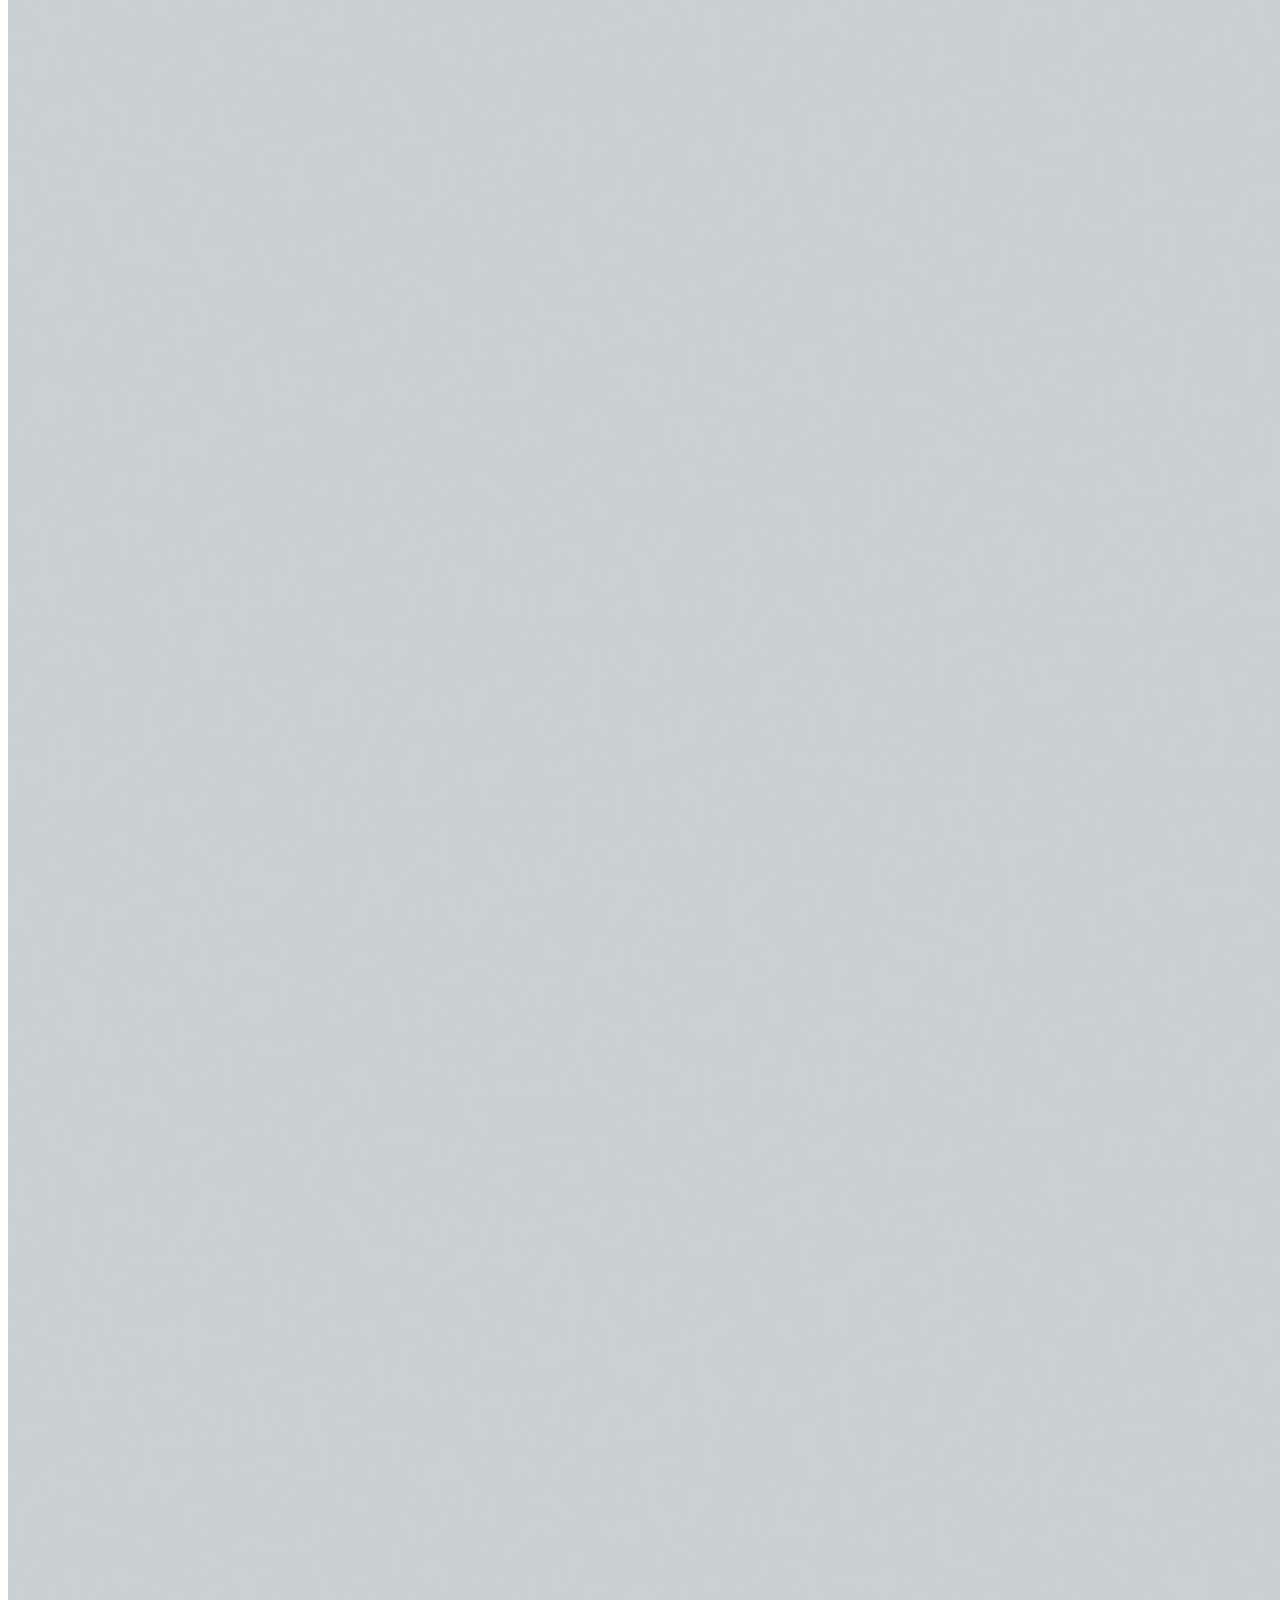
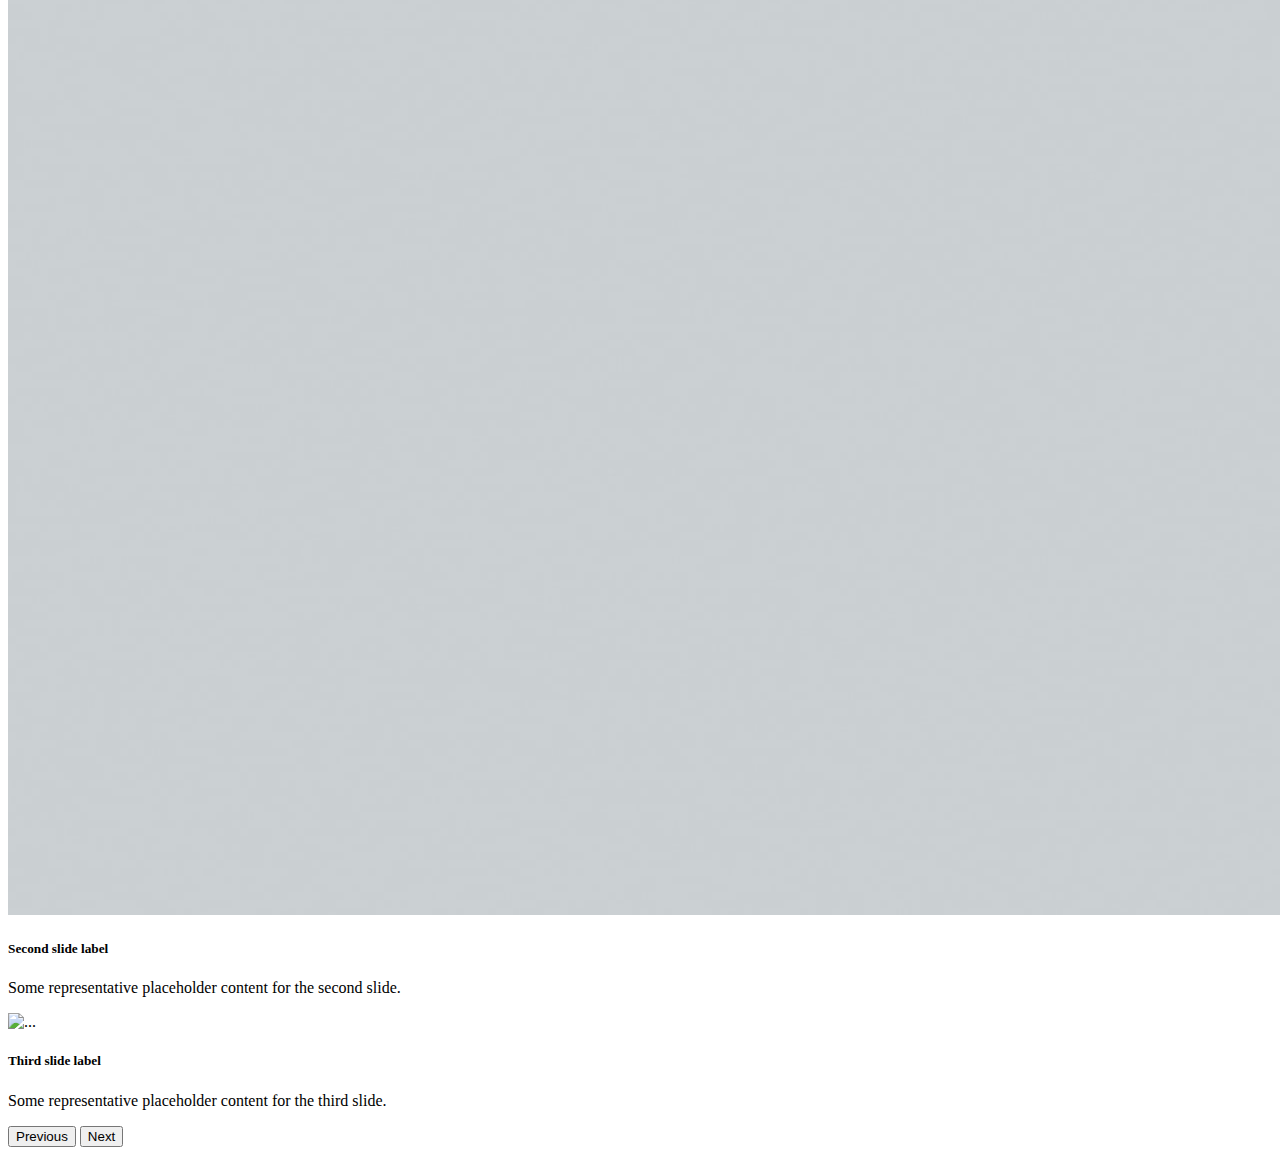
==== commit 3304b317: "Add files via upload" ====
--- a/index.html
+++ b/index.html
@@ -6,9 +6,11 @@
     <meta charset="utf-8">
     <meta name="viewport" content="width=device-width, initial-scale=1">
 
+
     <!-- Bootstrap CSS -->
     <link href="https://cdn.jsdelivr.net/npm/bootstrap@5.0.0-beta2/dist/css/bootstrap.min.css" rel="stylesheet"
         integrity="sha384-BmbxuPwQa2lc/FVzBcNJ7UAyJxM6wuqIj61tLrc4wSX0szH/Ev+nYRRuWlolflfl" crossorigin="anonymous">
+    <link rel="stylesheet" href="styles.css">
 
     <title>CADDMS - For a healthy society
     </title>
@@ -38,24 +40,111 @@
                     <li class="nav-item">
                         <a class="nav-link" href="/diagnostics.html">Diagnostics</a>
                     </li>
-                    <li class="nav-item">
-                        <a class="nav-link" href="/services.html">Services</a>
-                    </li>
+
                     <li class="nav-item">
                         <a class="nav-link" href="/about.html">About</a>
                     </li>
-                    <li class="nav-item">
-                        <a class="nav-link" href="/login&signup.html">Login & Signup</a>
-                    </li>
+
 
                 </ul>
                 <form class="d-flex">
                     <input class="form-control me-2" type="search" placeholder="Search" aria-label="Search">
-                    <button class="btn btn-outline-success" type="submit">Search</button>
+                    <button class="btn btn-outline-light" type="submit">Search</button>
                 </form>
-            </div>
-        </div>
+                <div class="mx-2">
+                    <button class="btn btn-danger" data-bs-toggle="modal" data-bs-target="#loginModal">Login</button>
+                    <button class="btn btn-danger" data-bs-toggle="modal" data-bs-target="#signupModal">SignUp</button>
+                </div>
+            </div>
     </nav>
+
+    <!-- Login Modal -->
+    <div class="modal fade" id="loginModal" tabindex="-1" aria-labelledby="loginModalLabel" aria-hidden="true">
+        <div class="modal-dialog">
+            <div class="modal-content">
+                <div class="modal-header">
+                    <h5 class="modal-title" id="loginModalLabel">Login To CADDMS</h5>
+                    <button type="button" class="btn-close" data-bs-dismiss="modal" aria-label="Close"></button>
+                </div>
+                <div class="modal-body">
+                    <form action="action_page.php" method="post">
+                        <div class="imgcontainer">
+                            <img src="D:\AJ\CADDMS\css\images\avatar.png" alt="Avatar" class="avatar">
+                        </div>
+
+                        <div class="container">
+                            <label for="uname"><b>Username</b></label>
+                            <input type="text" placeholder="Enter Username" name="uname" required>
+
+                            <label for="psw"><b>Password</b></label>
+                            <input type="password" placeholder="Enter Password" name="psw" required>
+
+                            <button type="submit">Login</button>
+                            <label>
+                                <input type="checkbox" checked="checked" name="remember"> Remember me
+                            </label>
+                        </div>
+
+                        <div class="container" style="background-color:#f1f1f1">
+                            <button type="button" class="cancelbtn">Cancel</button>
+                            <span class="psw">Forgot <a href="#">password?</a></span>
+                        </div>
+                    </form>
+                </div>
+                <div class="modal-footer">
+                    <button type="button" class="btn btn-secondary" data-bs-dismiss="modal">Close</button>
+                </div>
+            </div>
+        </div>
+    </div>
+
+
+    <!-- SignUp Modal -->
+    <div class="modal fade" id="signupModal" tabindex="-1" aria-labelledby="signupModalLabel" aria-hidden="true">
+        <div class="modal-dialog">
+            <div class="modal-content">
+                <div class="modal-header">
+                    <h5 class="modal-title" id="signupModalLabel">Get An CADDMS Account</h5>
+                    <button type="button" class="btn-close" data-bs-dismiss="modal" aria-label="Close"></button>
+                </div>
+                <div class="modal-body">
+                    <form action="action_page.php" style="border:1px solid #ccc">
+                        <div class="container">
+                            <h1>Sign Up</h1>
+                            <p>Please fill in this form to create an account.</p>
+                            <hr>
+
+                            <label for="email"><b>Email</b></label>
+                            <input type="text" placeholder="Enter Email" name="email" required>
+
+                            <label for="psw"><b>Password</b></label>
+                            <input type="password" placeholder="Enter Password" name="psw" required>
+
+                            <label for="psw-repeat"><b>Repeat Password</b></label>
+                            <input type="password" placeholder="Repeat Password" name="psw-repeat" required>
+
+                            <label>
+                                <input type="checkbox" checked="checked" name="remember" style="margin-bottom:15px">
+                                Remember me
+                            </label>
+
+                            <p>By creating an account you agree to our <a href="#" style="color:dodgerblue">Terms &
+                                    Privacy</a>.</p>
+
+                            <div class="clearfix">
+                                <button type="button" class="cancelbtn">Cancel</button>
+                                <button type="submit" class="signupbtn">Sign Up</button>
+                            </div>
+                        </div>
+                    </form>
+                </div>
+                <div class="modal-footer">
+                    <button type="button" class="btn btn-secondary" data-bs-dismiss="modal">Close</button>
+
+                </div>
+            </div>
+        </div>
+    </div>
 
     <div class="alert alert-success alert-dismissible fade show" role="alert">
         <strong>Hello!</strong> Welcome To Client Appointment Doctor Database Management System.
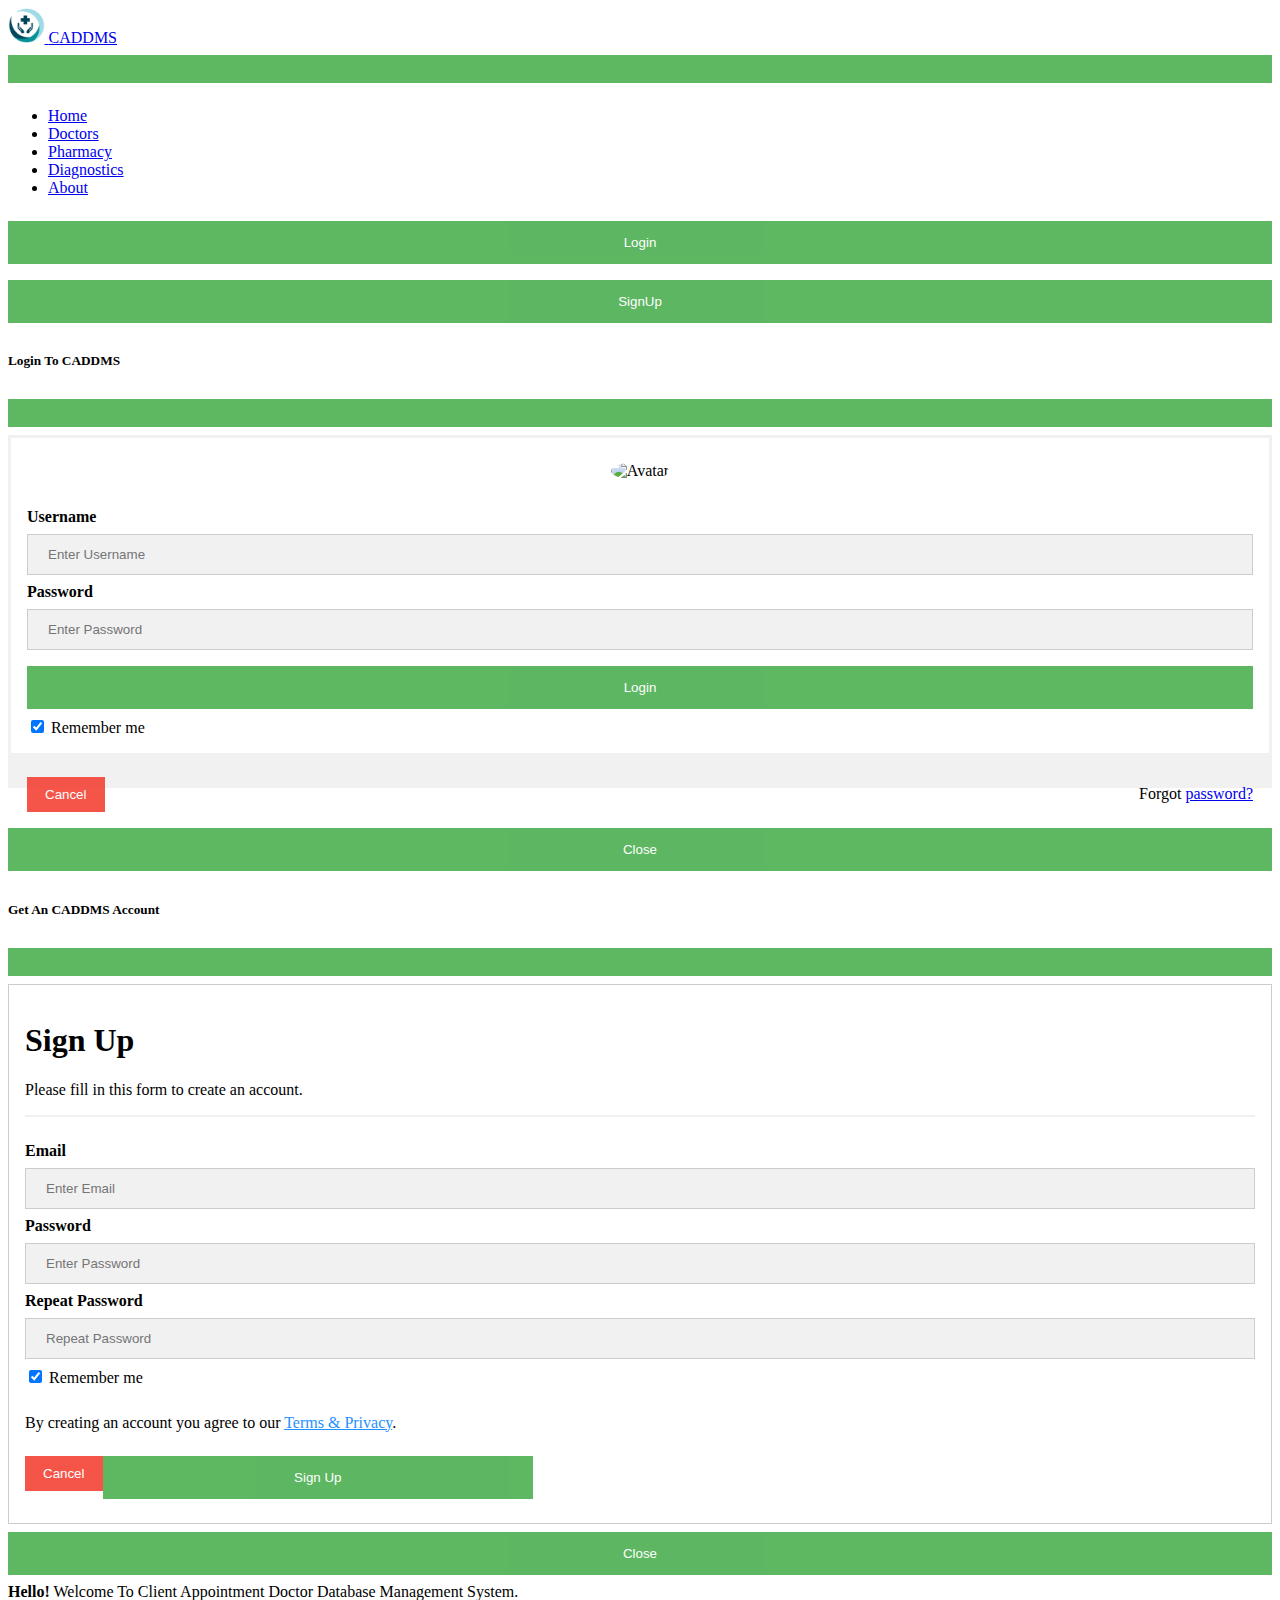
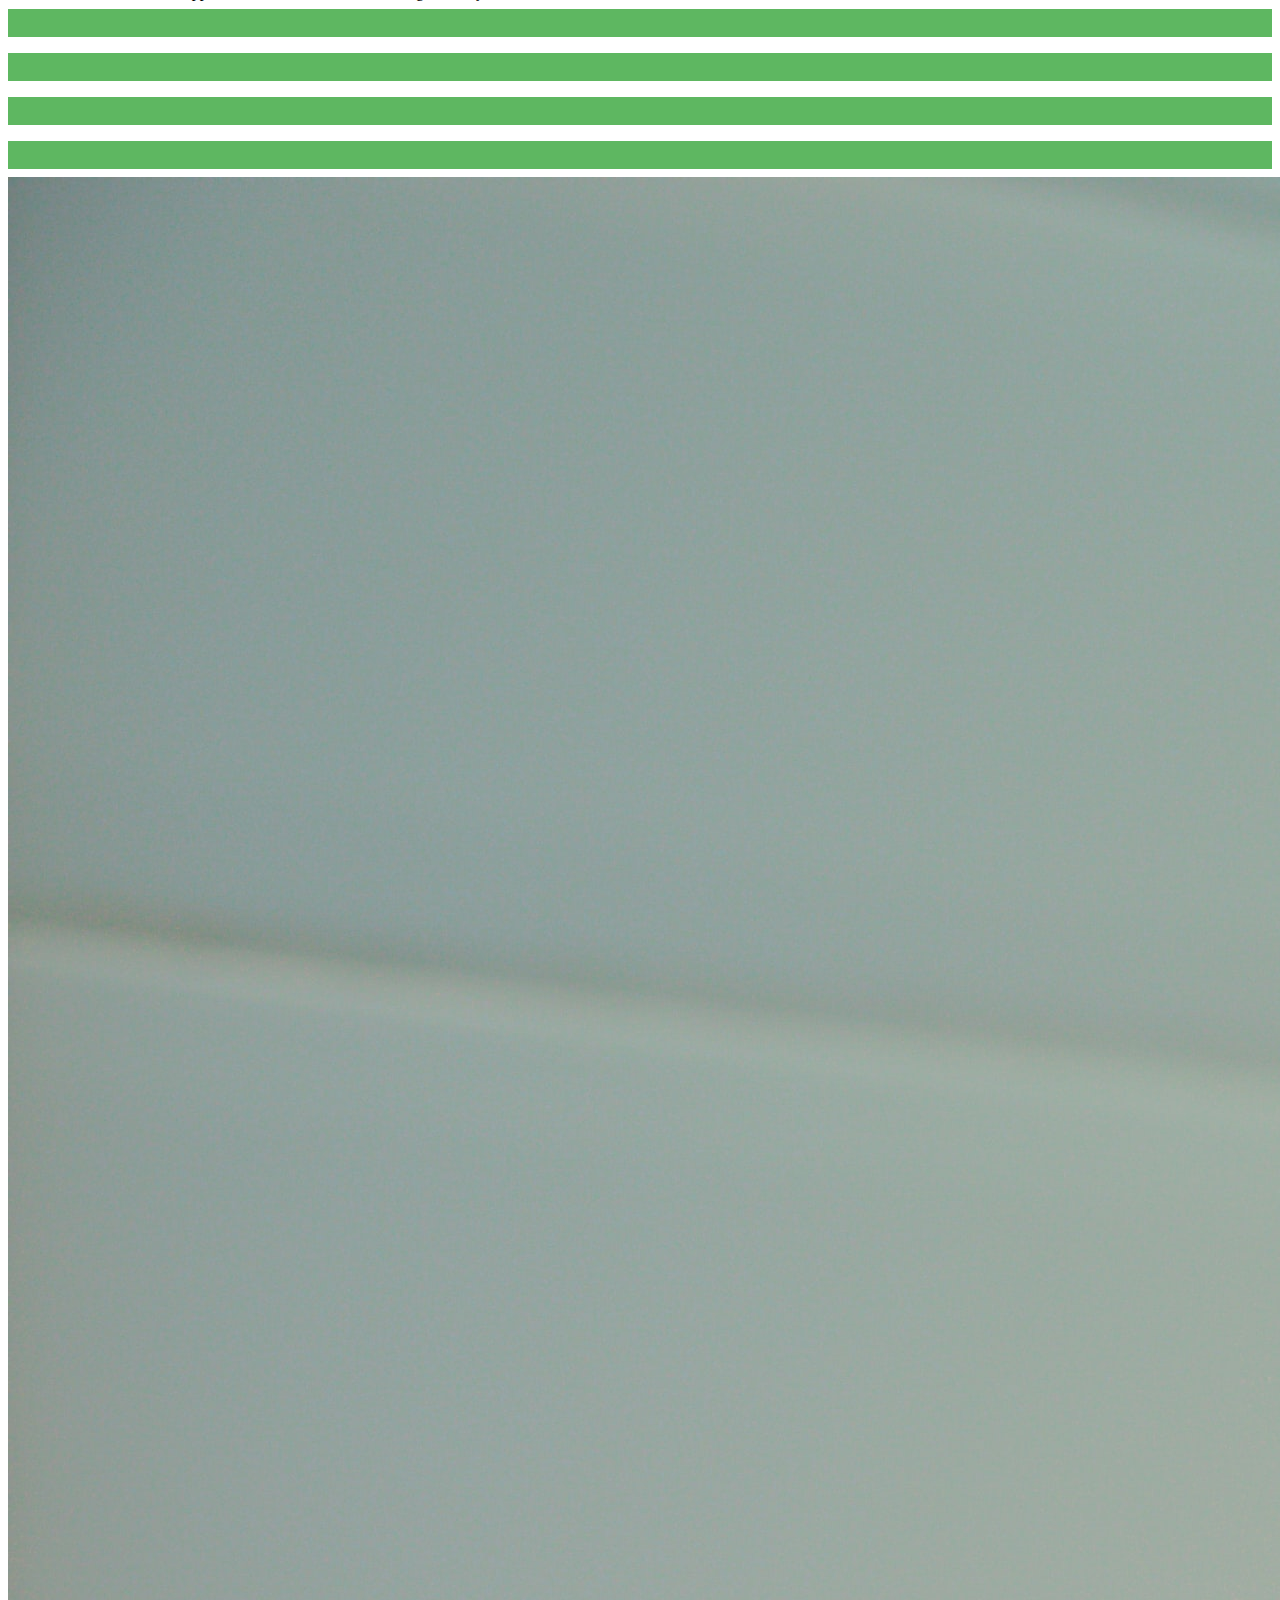
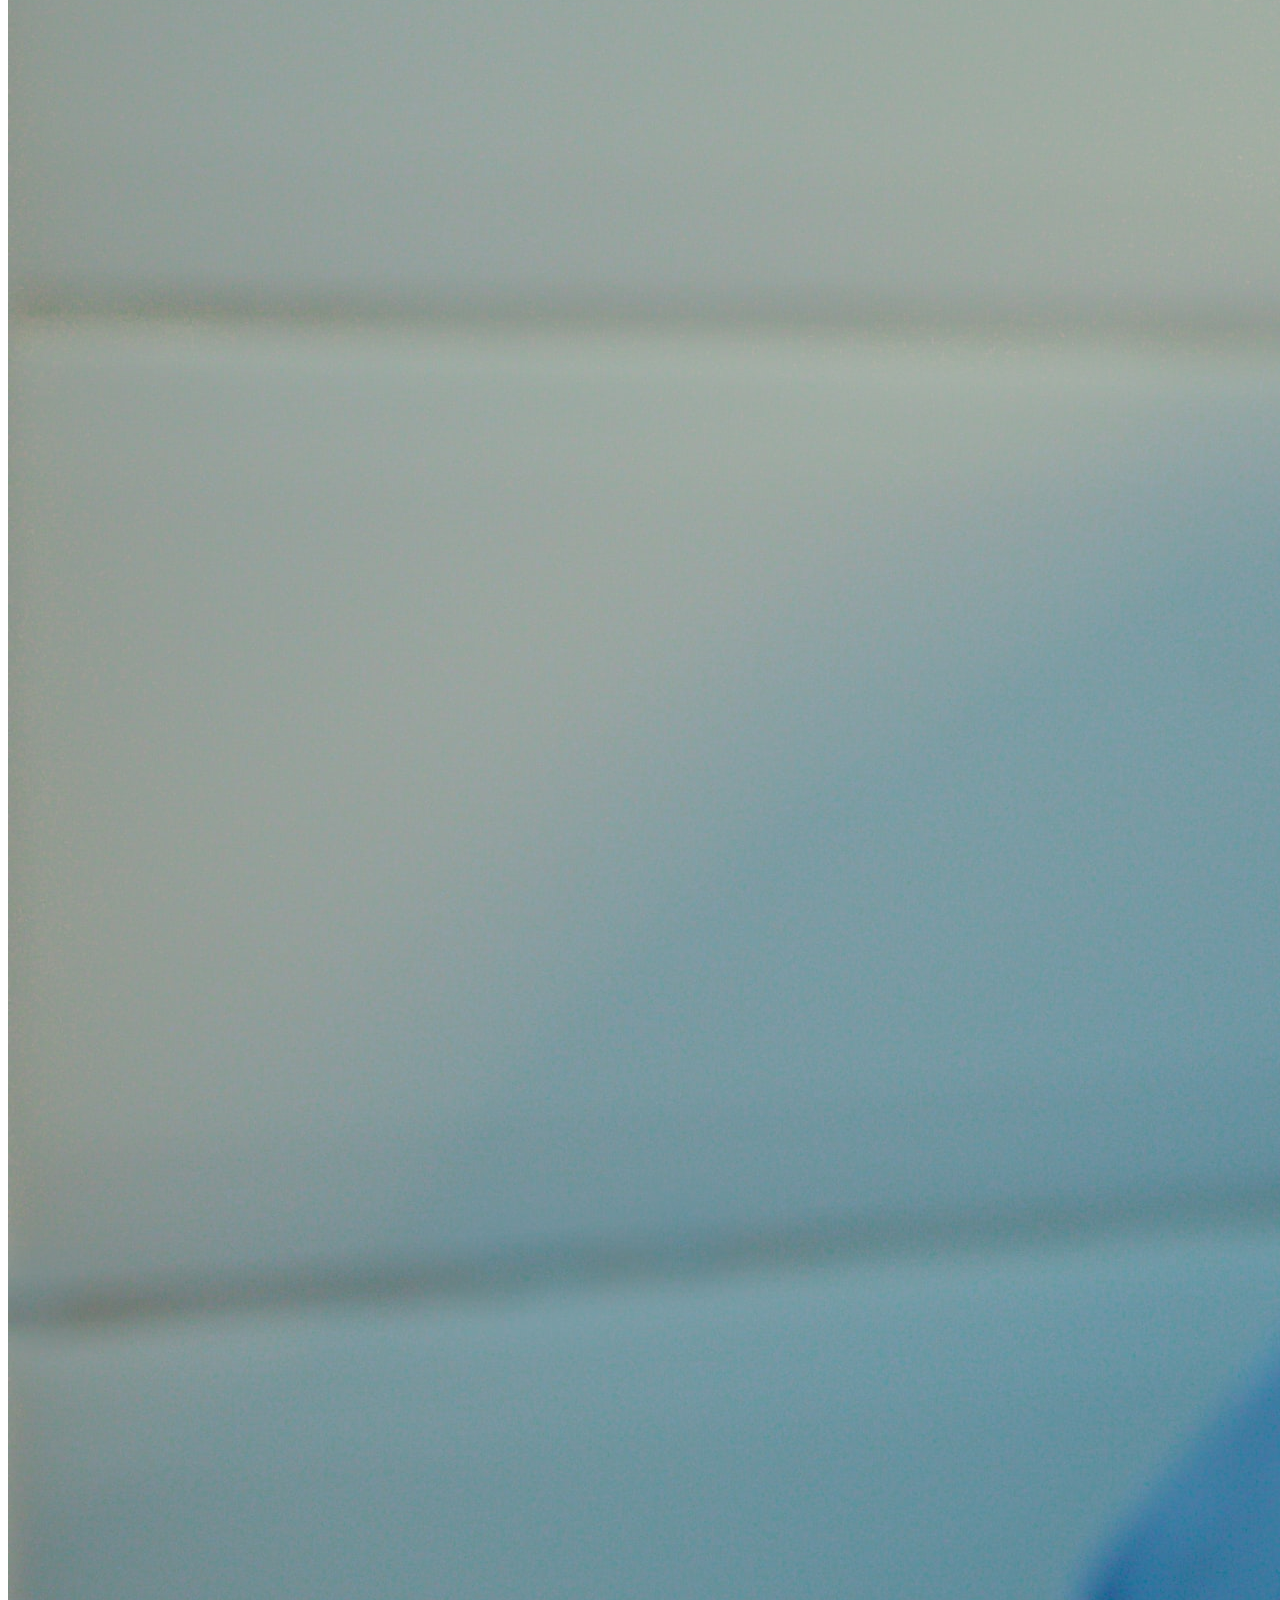
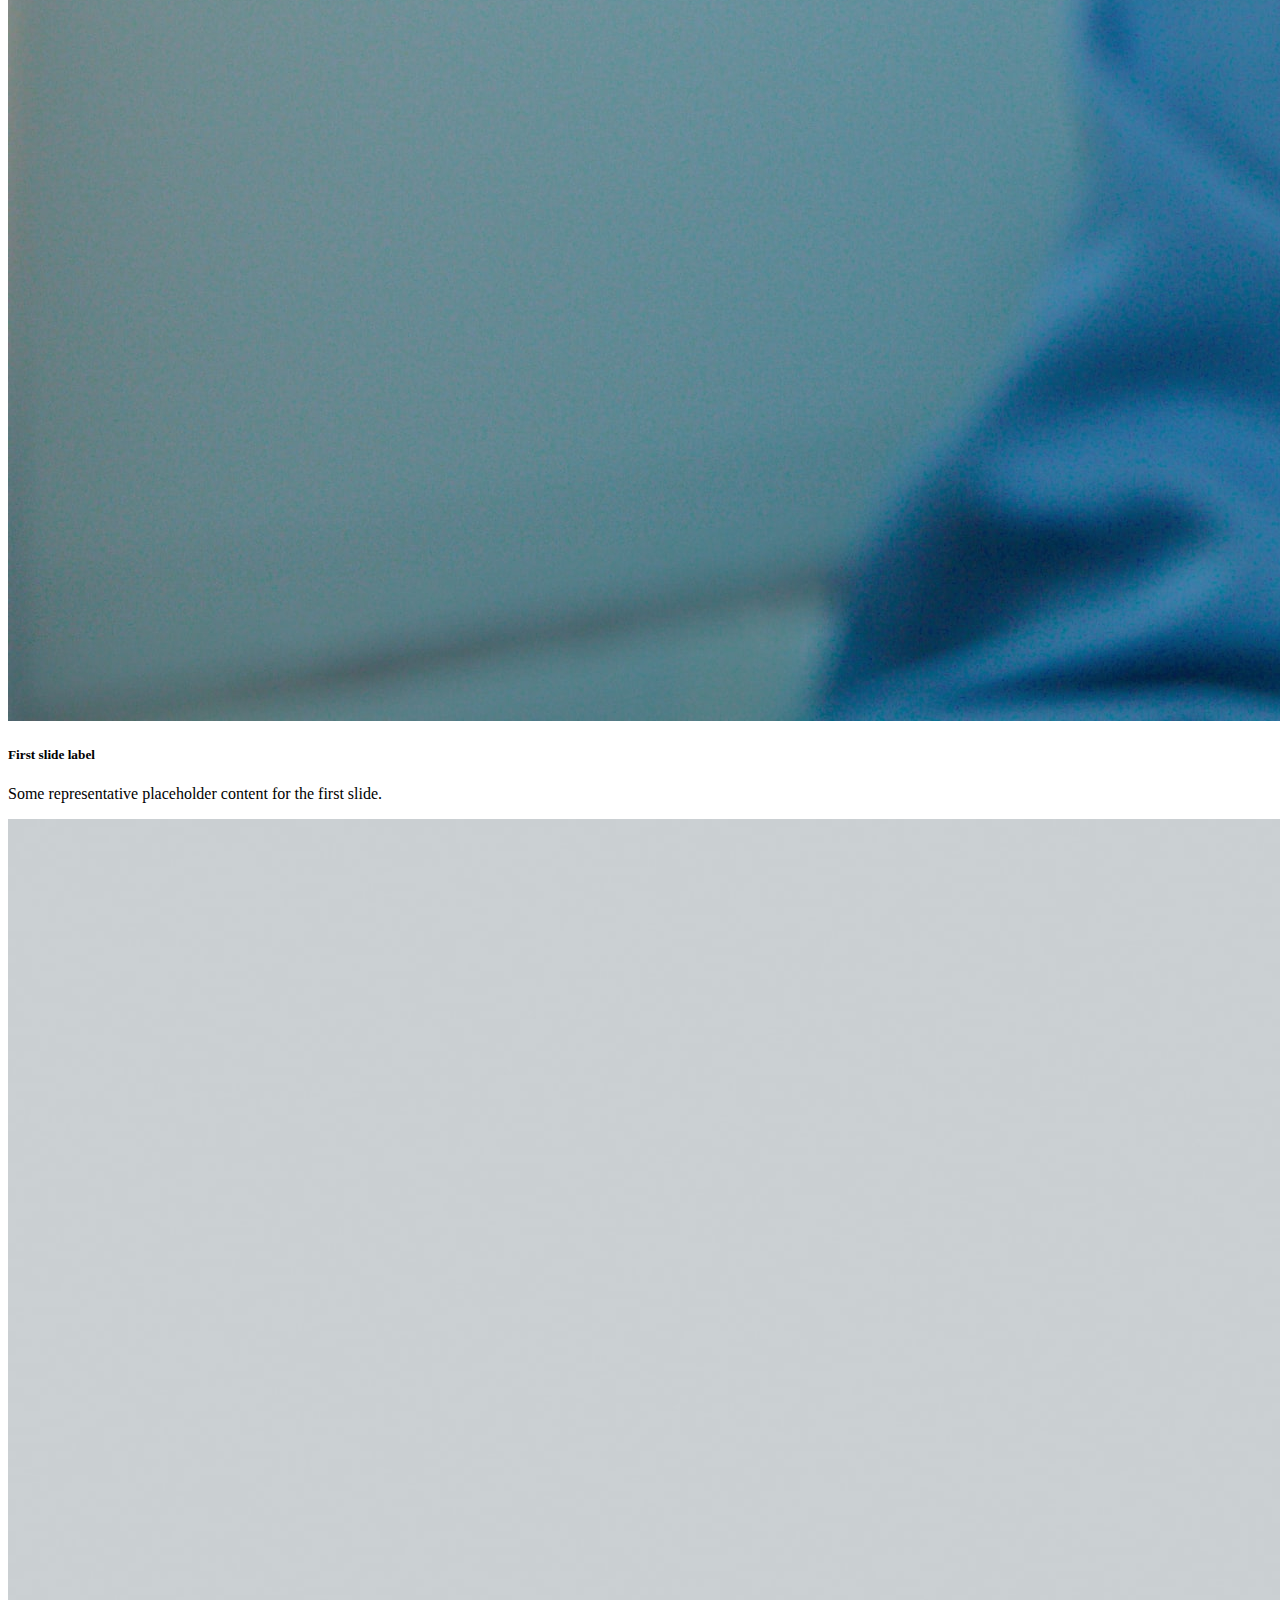
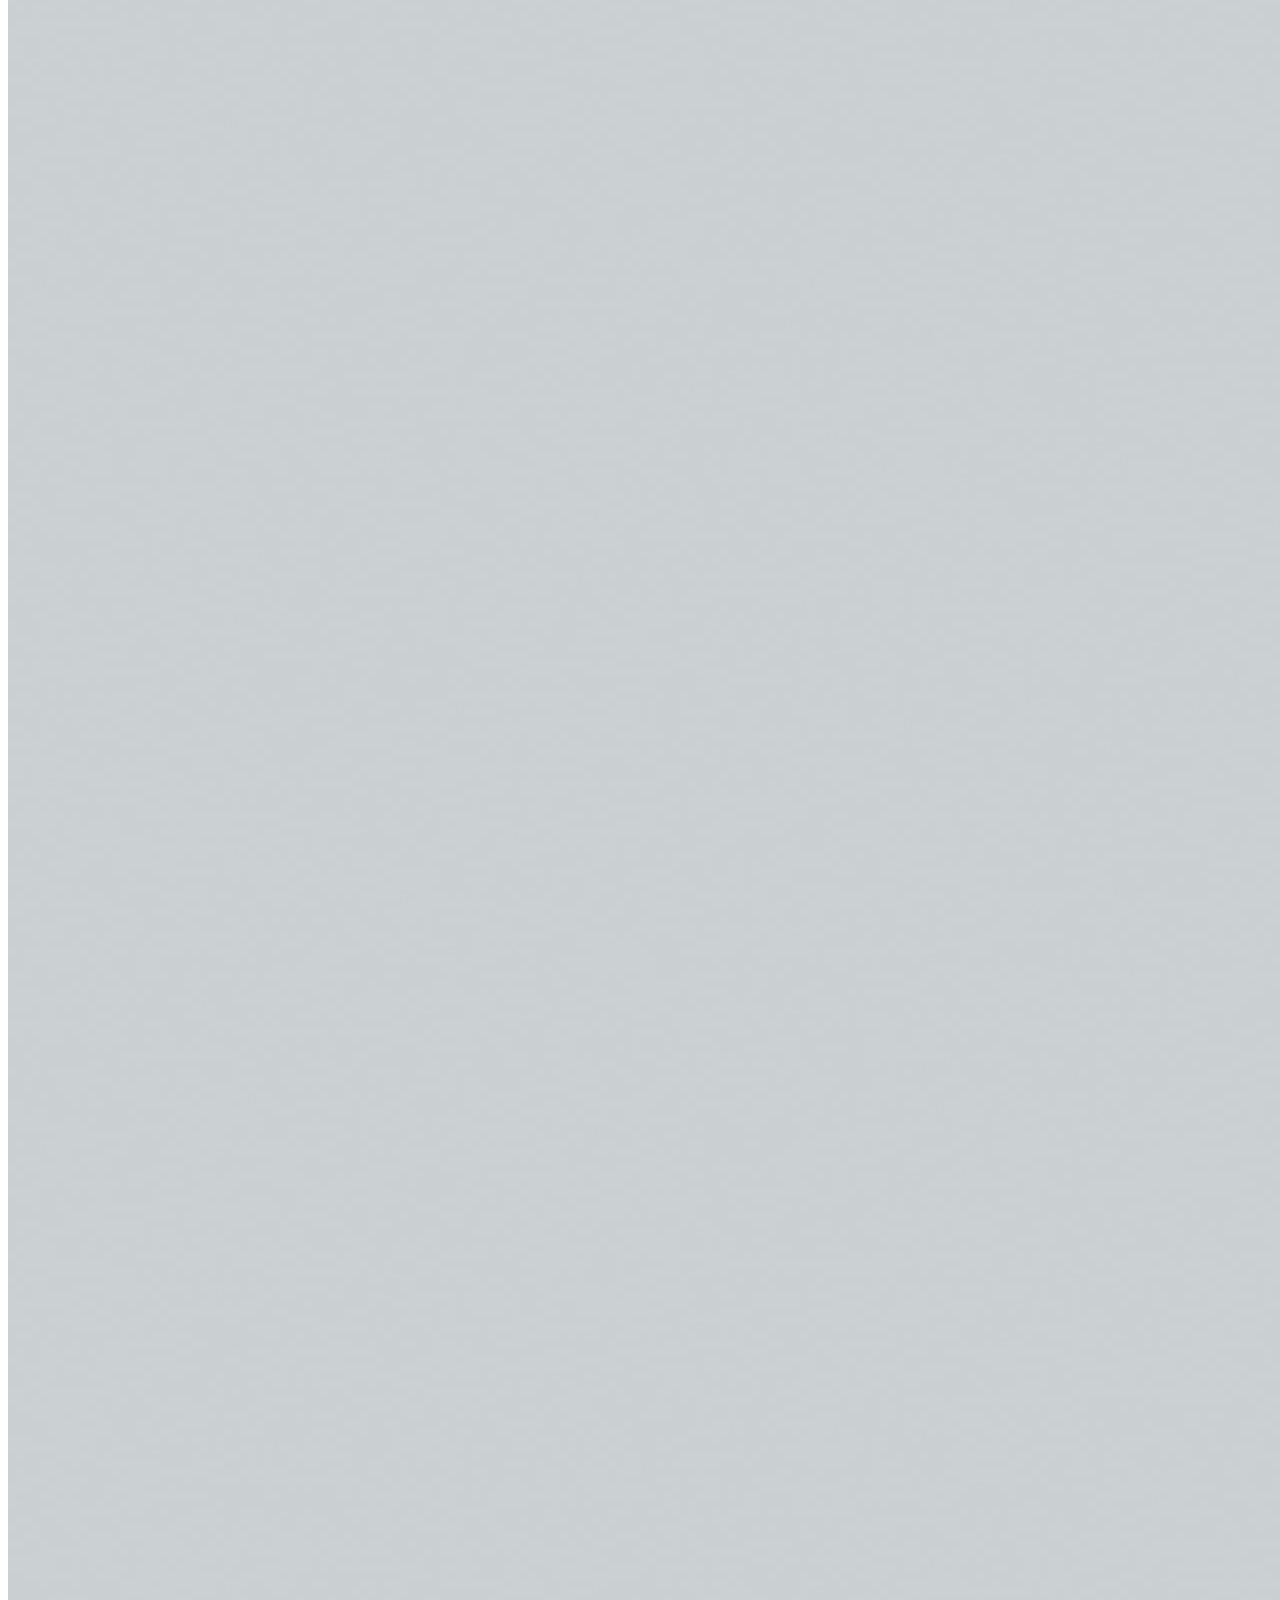
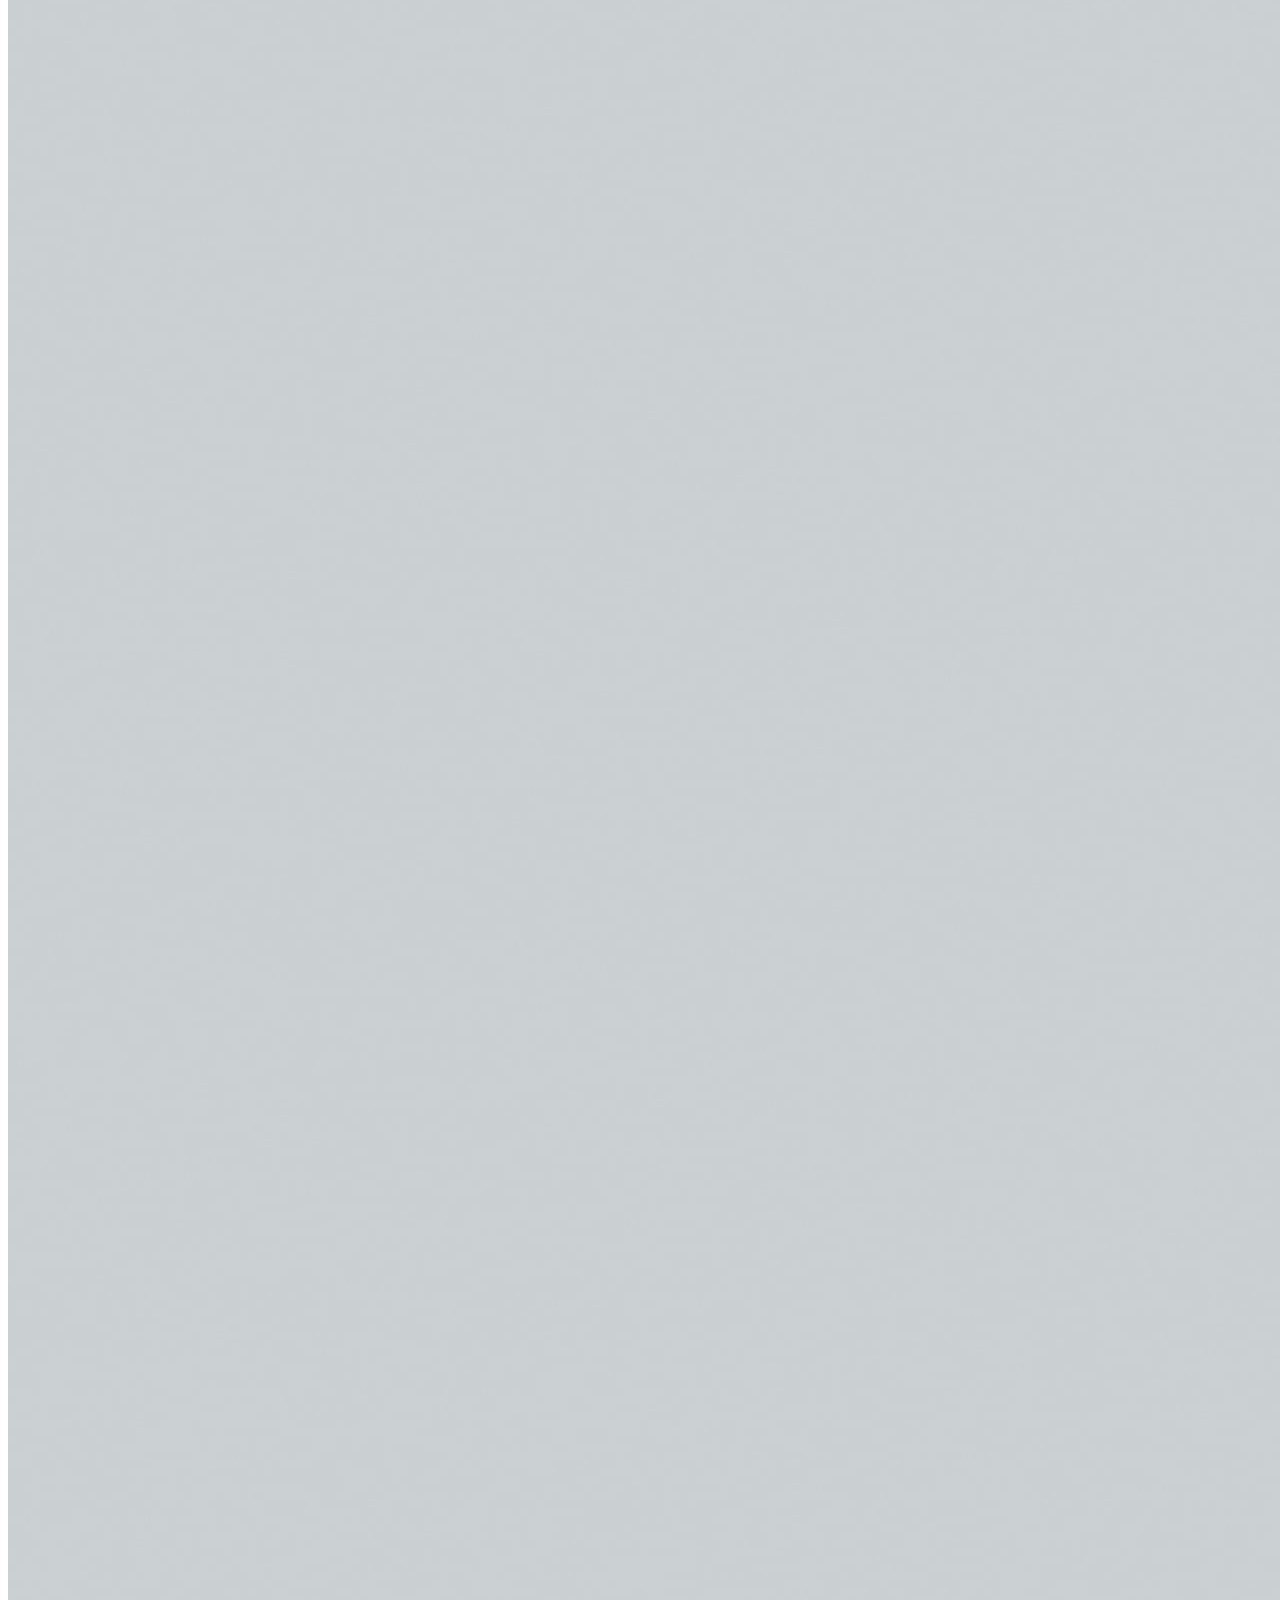
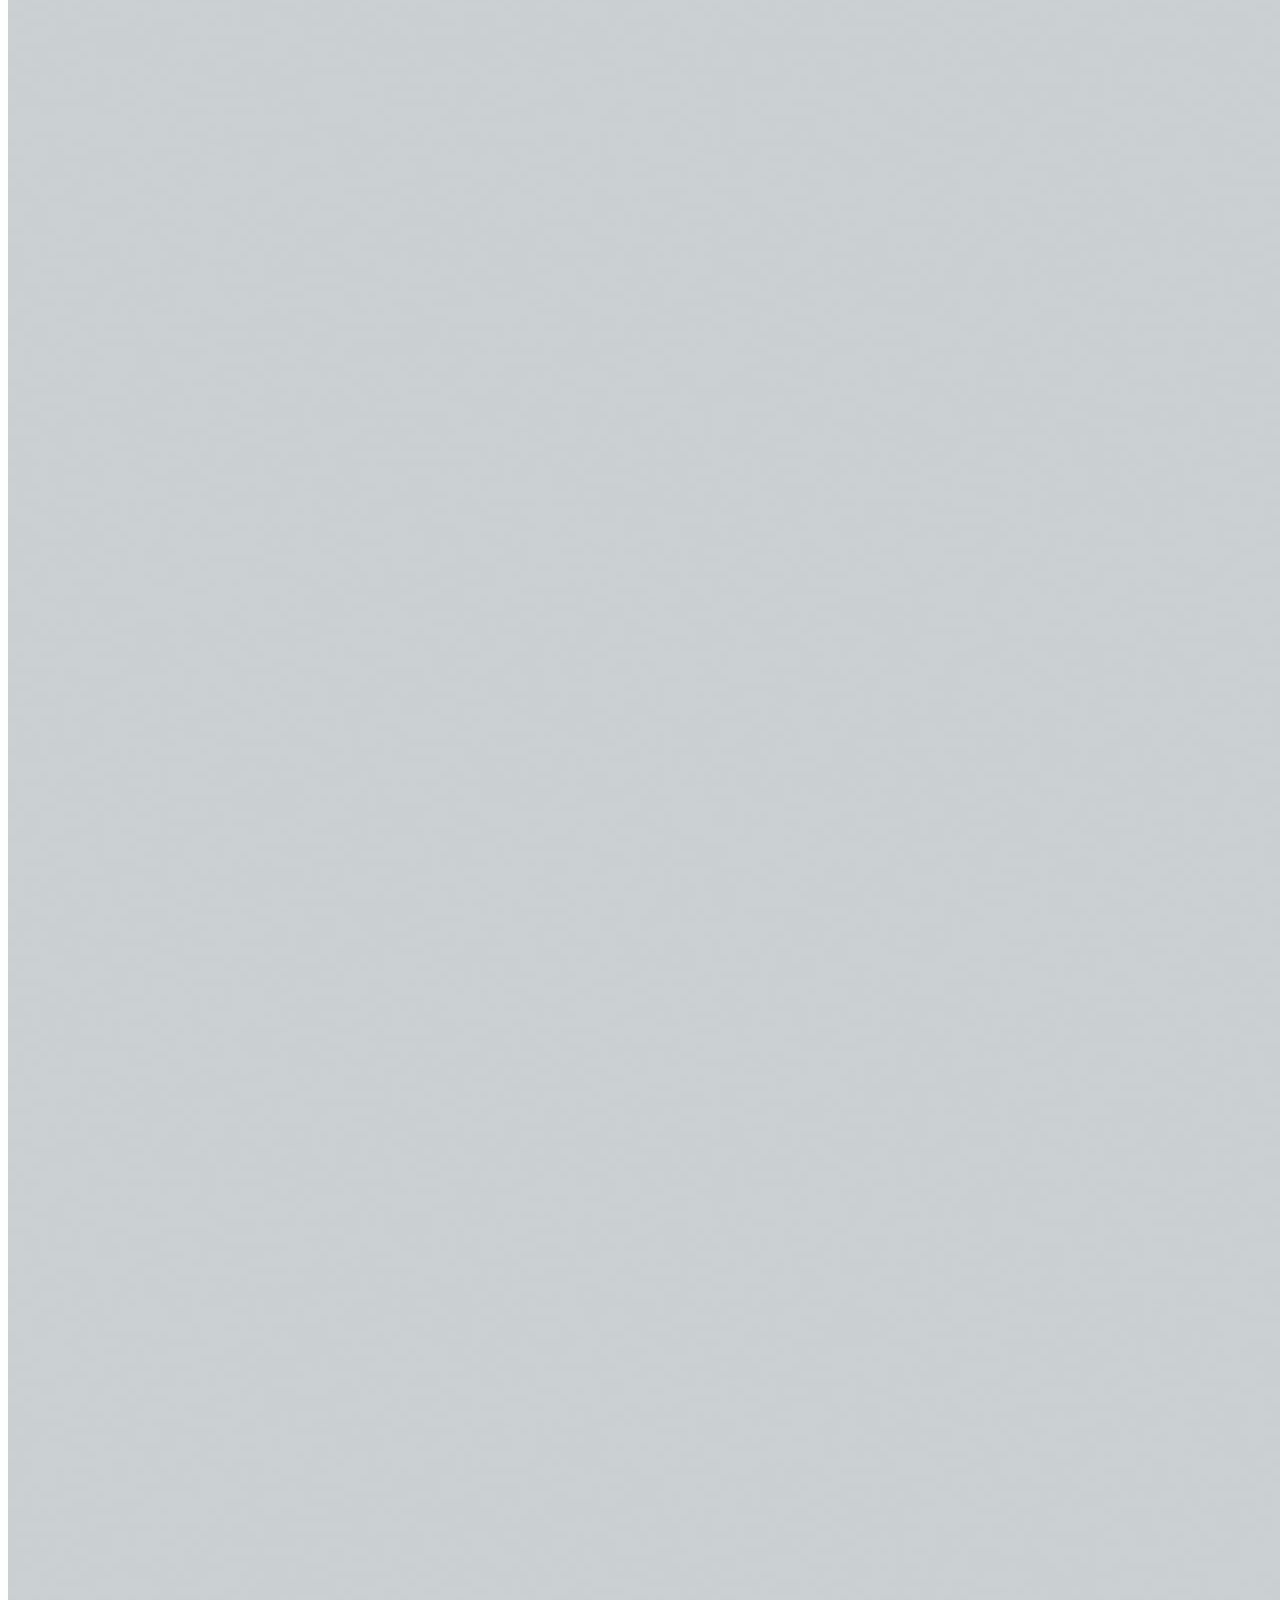
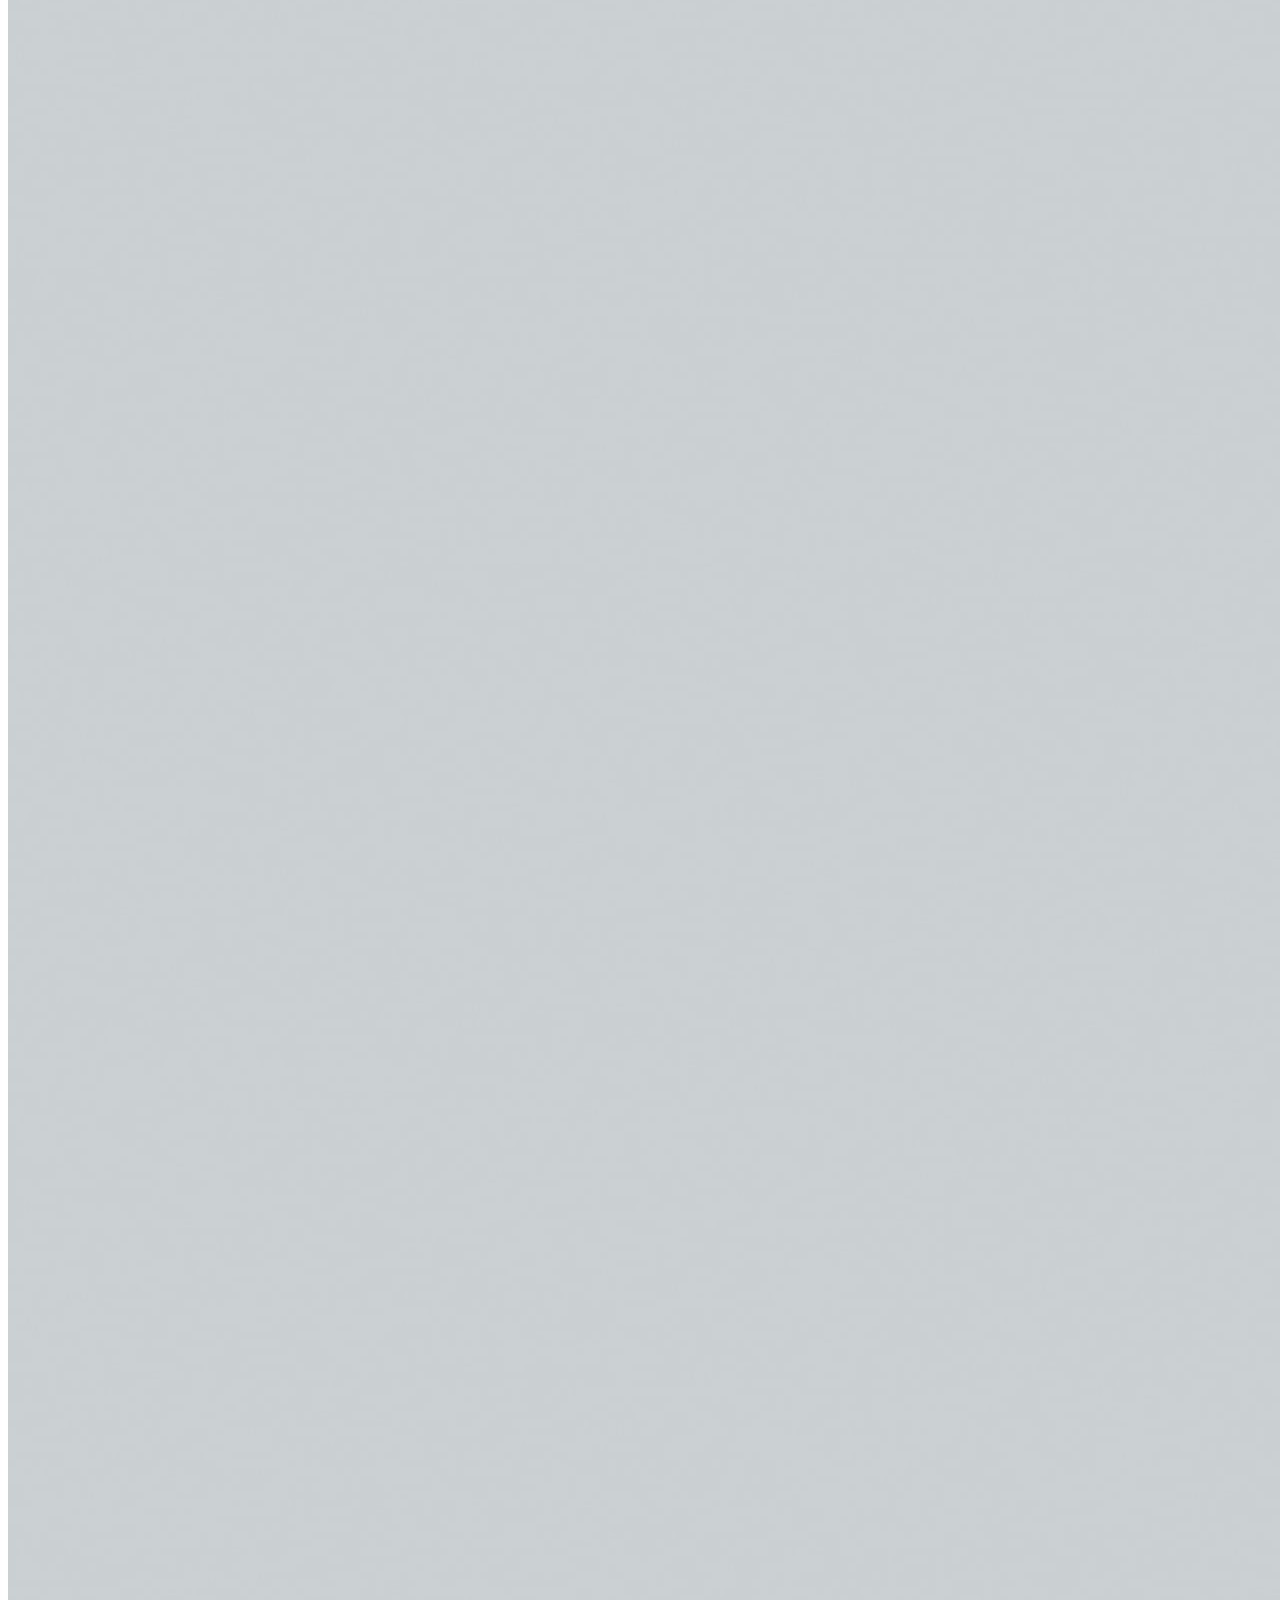
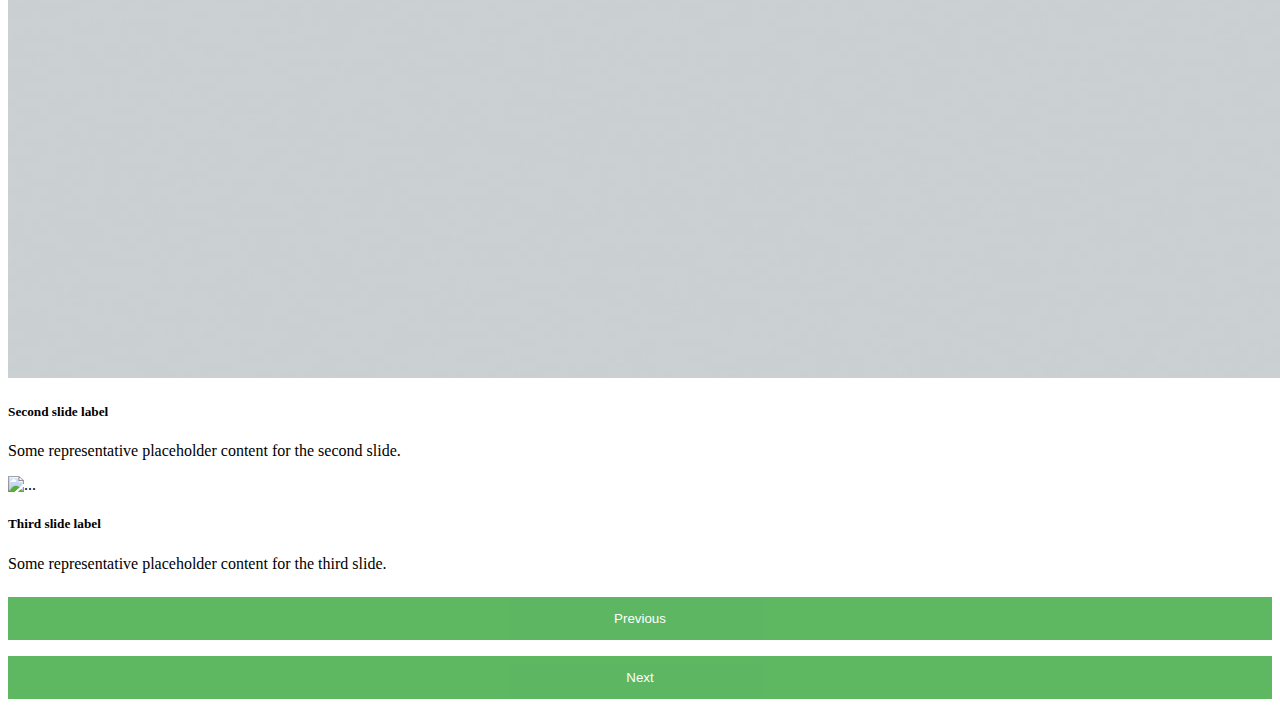
==== commit bf78f2c3: "Add files via upload" ====
--- a/index.html
+++ b/index.html
@@ -19,6 +19,14 @@
 <body>
     <nav class="navbar navbar-expand-lg navbar-dark bg-dark">
         <div class="container-fluid">
+            <a class="navbar-brand" href="#">
+                <img
+                  src="n logo.png"
+                  height="35"
+                  alt=""
+                  loading="lazy"
+                />
+              </a>
             <a class="navbar-brand" href="#">CADDMS</a>
             <button class="navbar-toggler" type="button" data-bs-toggle="collapse"
                 data-bs-target="#navbarSupportedContent" aria-controls="navbarSupportedContent" aria-expanded="false"
@@ -47,13 +55,9 @@
 
 
                 </ul>
-                <form class="d-flex">
-                    <input class="form-control me-2" type="search" placeholder="Search" aria-label="Search">
-                    <button class="btn btn-outline-light" type="submit">Search</button>
-                </form>
-                <div class="mx-2">
-                    <button class="btn btn-danger" data-bs-toggle="modal" data-bs-target="#loginModal">Login</button>
-                    <button class="btn btn-danger" data-bs-toggle="modal" data-bs-target="#signupModal">SignUp</button>
+                <div class="btn-group">
+                    <button class="btn btn-outline-success" data-bs-toggle="modal" data-bs-target="#loginModal">Login</button>
+                    <button class="btn btn-outline-success" data-bs-toggle="modal" data-bs-target="#signupModal">SignUp</button>
                 </div>
             </div>
     </nav>
--- a/styles.css
+++ b/styles.css
@@ -0,0 +1,140 @@
+* {box-sizing: border-box}
+
+/* Full-width input fields */
+  input[type=text], input[type=password] {
+  width: 100%;
+  padding: 15px;
+  margin: 5px 0 22px 0;
+  display: inline-block;
+  border: none;
+  background: #f1f1f1;
+}
+
+input[type=text]:focus, input[type=password]:focus {
+  background-color: #ddd;
+  outline: none;
+}
+
+hr {
+  border: 1px solid #f1f1f1;
+  margin-bottom: 25px;
+}
+
+/* Set a style for all buttons */
+button {
+  background-color: #4CAF50;
+  color: white;
+  padding: 14px 20px;
+  margin: 8px 0;
+  border: none;
+  cursor: pointer;
+  width: 100%;
+  opacity: 0.9;
+}
+
+button:hover {
+  opacity:1;
+}
+
+/* Extra styles for the cancel button */
+.cancelbtn {
+  padding: 14px 20px;
+  background-color: #f44336;
+}
+
+/* Float cancel and signup buttons and add an equal width */
+.cancelbtn, .signupbtn {
+  float: left;
+  width: 35%;
+}
+
+/* Add padding to container elements */
+.container {
+  padding: 16px;
+}
+
+/* Clear floats */
+.clearfix::after {
+  content: "";
+  clear: both;
+  display: table;
+}
+
+/* Change styles for cancel button and signup button on extra small screens */
+@media screen and (max-width: 300px) {
+  .cancelbtn, .signupbtn {
+    width: 100%;
+  }
+}
+
+/* Bordered form */
+form {
+    border: 3px solid #f1f1f1;
+  }
+  
+  /* Full-width inputs */
+  input[type=text], input[type=password] {
+    width: 100%;
+    padding: 12px 20px;
+    margin: 8px 0;
+    display: inline-block;
+    border: 1px solid #ccc;
+    box-sizing: border-box;
+  }
+  
+  /* Set a style for all buttons */
+  button {
+    background-color: #4CAF50;
+    color: white;
+    padding: 14px 20px;
+    margin: 8px 0;
+    border: none;
+    cursor: pointer;
+    width: 100%;
+  }
+  
+  /* Add a hover effect for buttons */
+  button:hover {
+    opacity: 0.8;
+  }
+  
+  /* Extra style for the cancel button (red) */
+  .cancelbtn {
+    width: auto;
+    padding: 10px 18px;
+    background-color: #f44336;
+  }
+  
+  /* Center the avatar image inside this container */
+  .imgcontainer {
+    text-align: center;
+    margin: 24px 0 12px 0;
+  }
+  
+  /* Avatar image */
+  img.avatar {
+    width: 35%;
+    border-radius: 50%;
+  }
+  
+  /* Add padding to containers */
+  .container {
+    padding: 16px;
+  }
+  
+  /* The "Forgot password" text */
+  span.psw {
+    float: right;
+    padding-top: 16px;
+  }
+  
+  /* Change styles for span and cancel button on extra small screens */
+  @media screen and (max-width: 300px) {
+    span.psw {
+      display: block;
+      float: none;
+    }
+    .cancelbtn {
+      width: 100%;
+    }
+  }